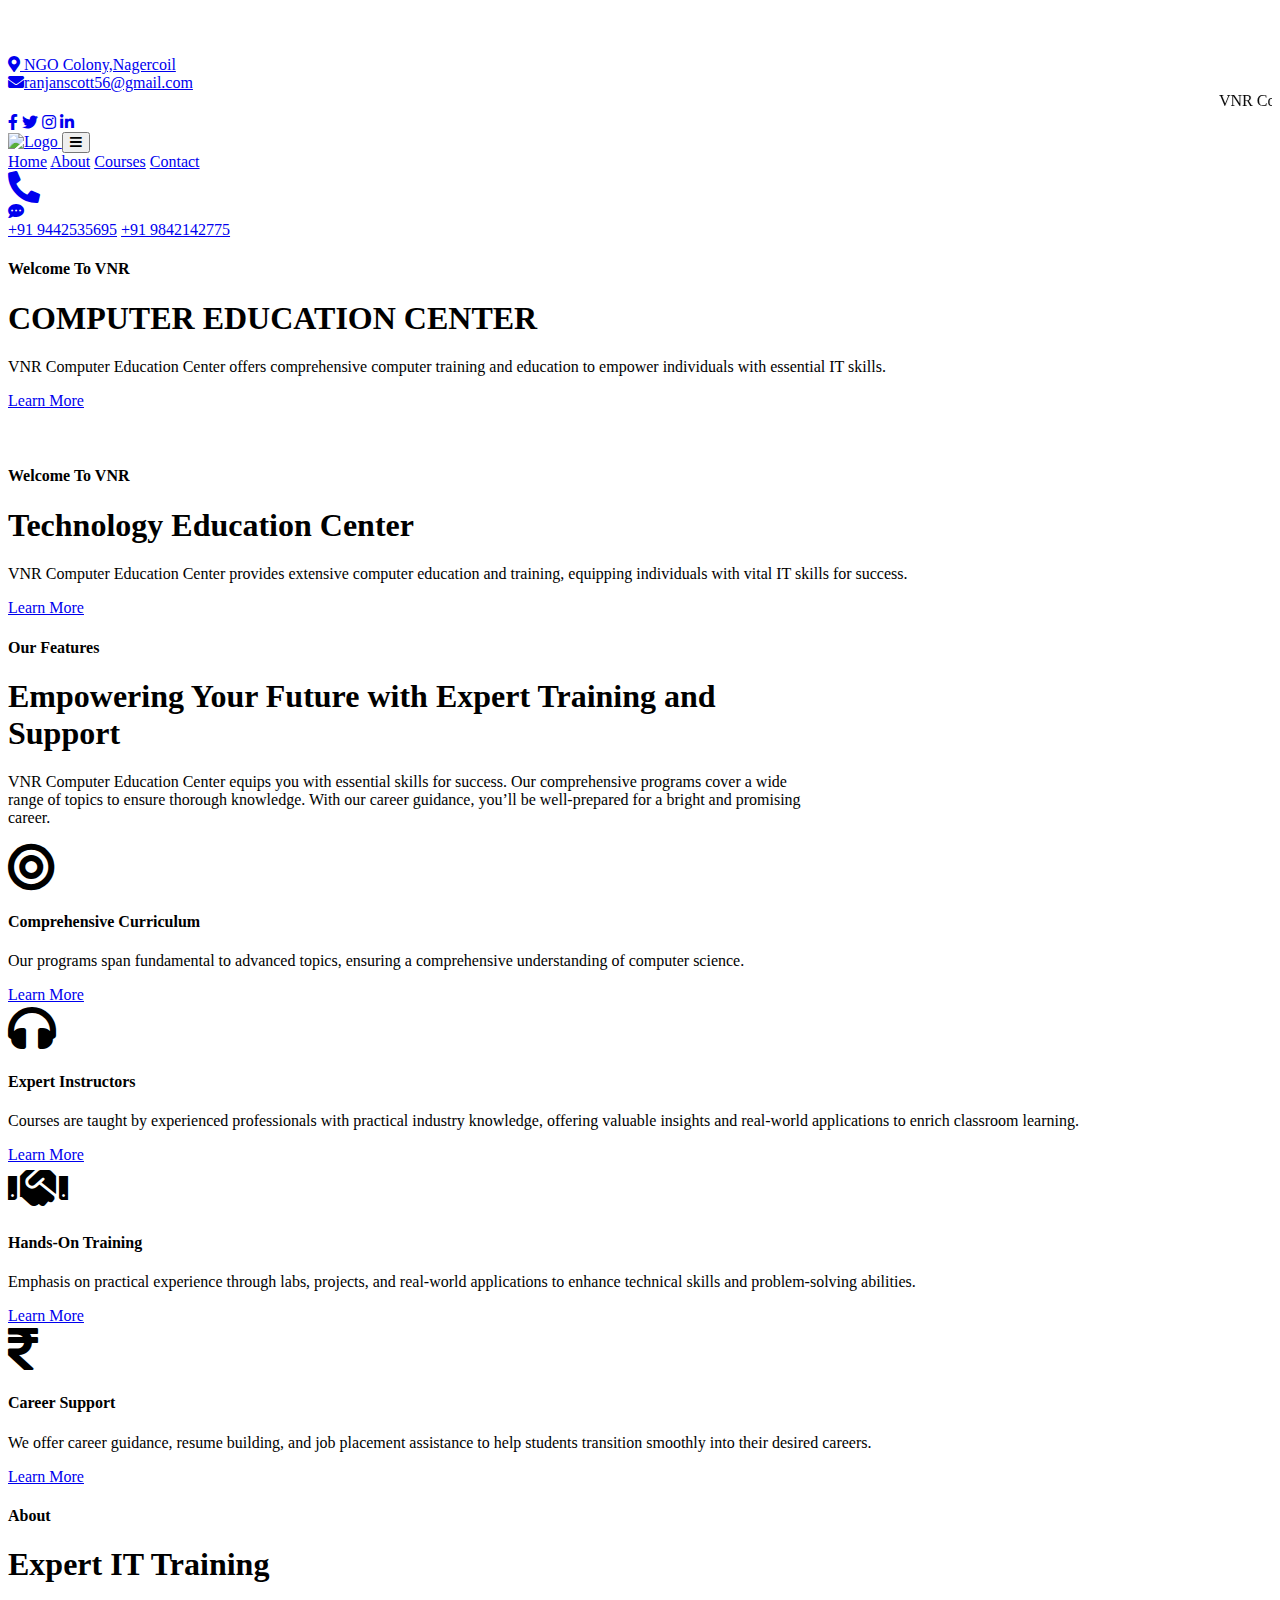
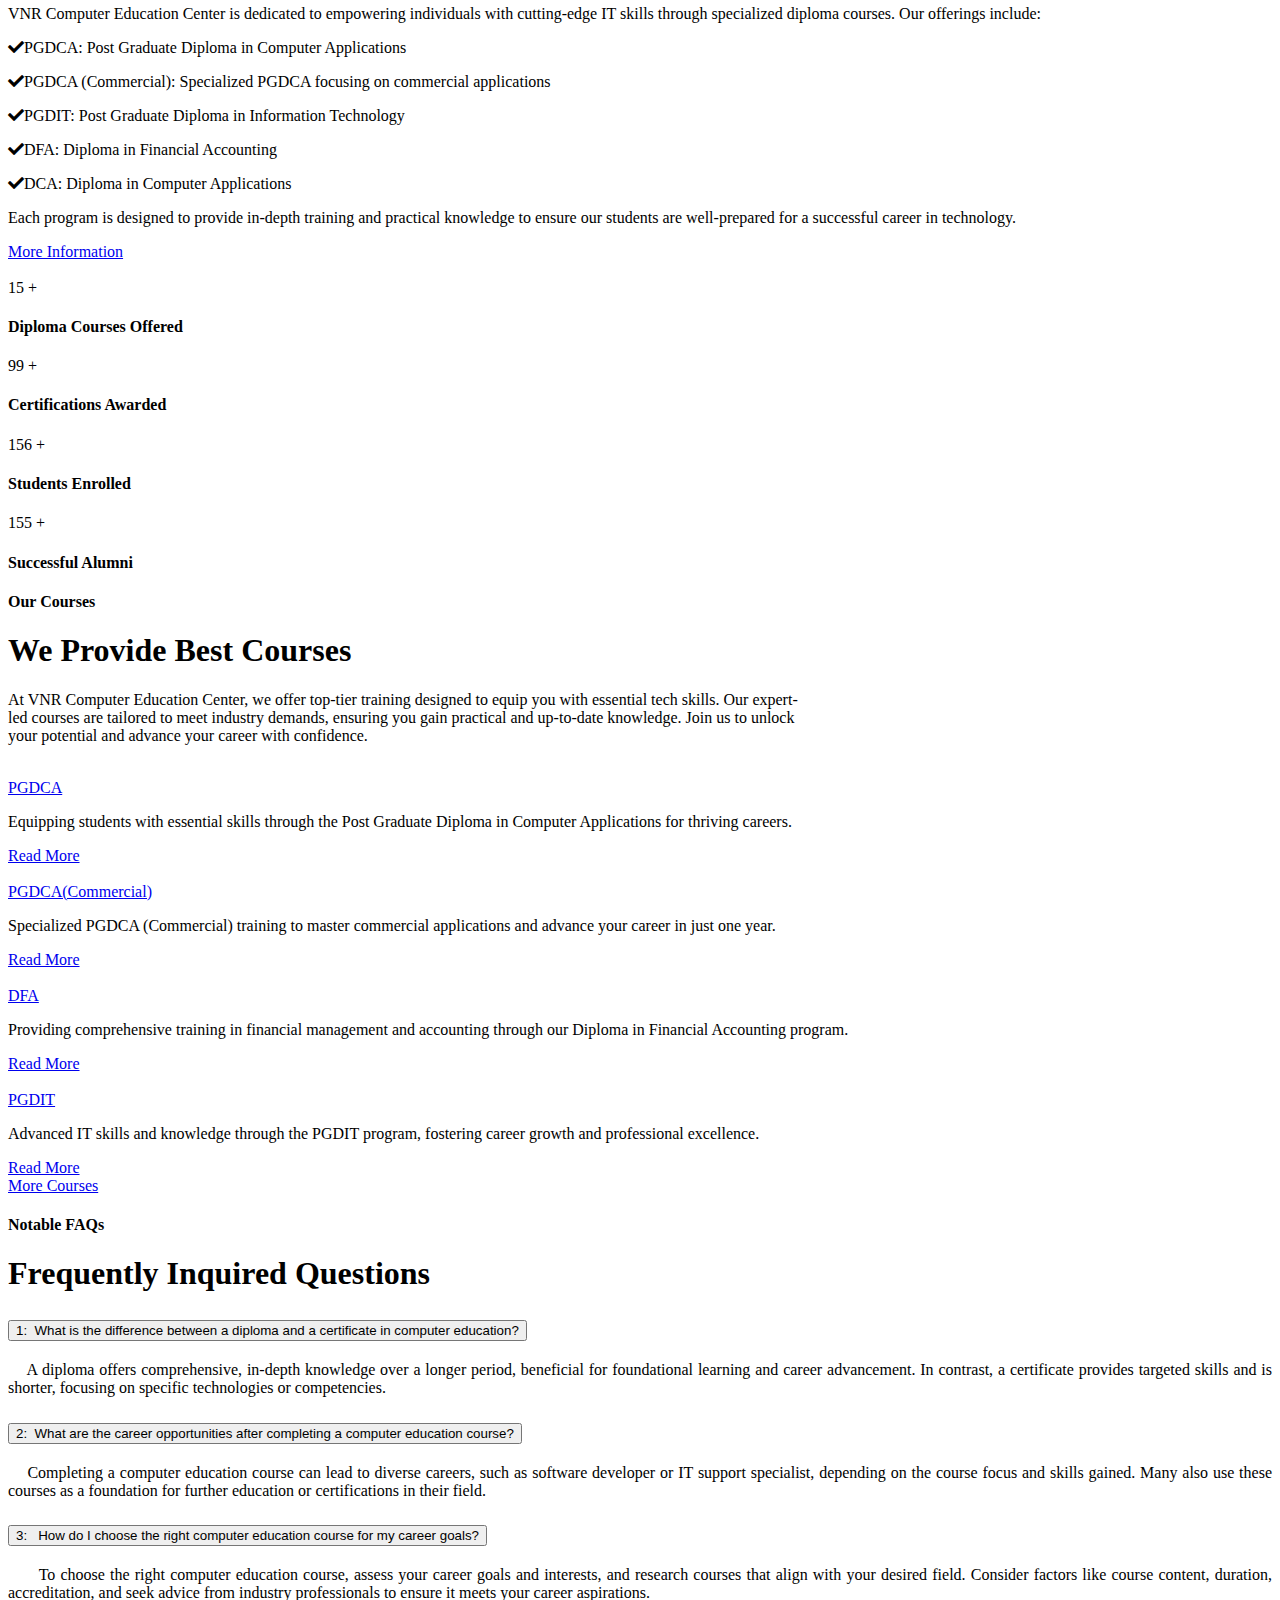
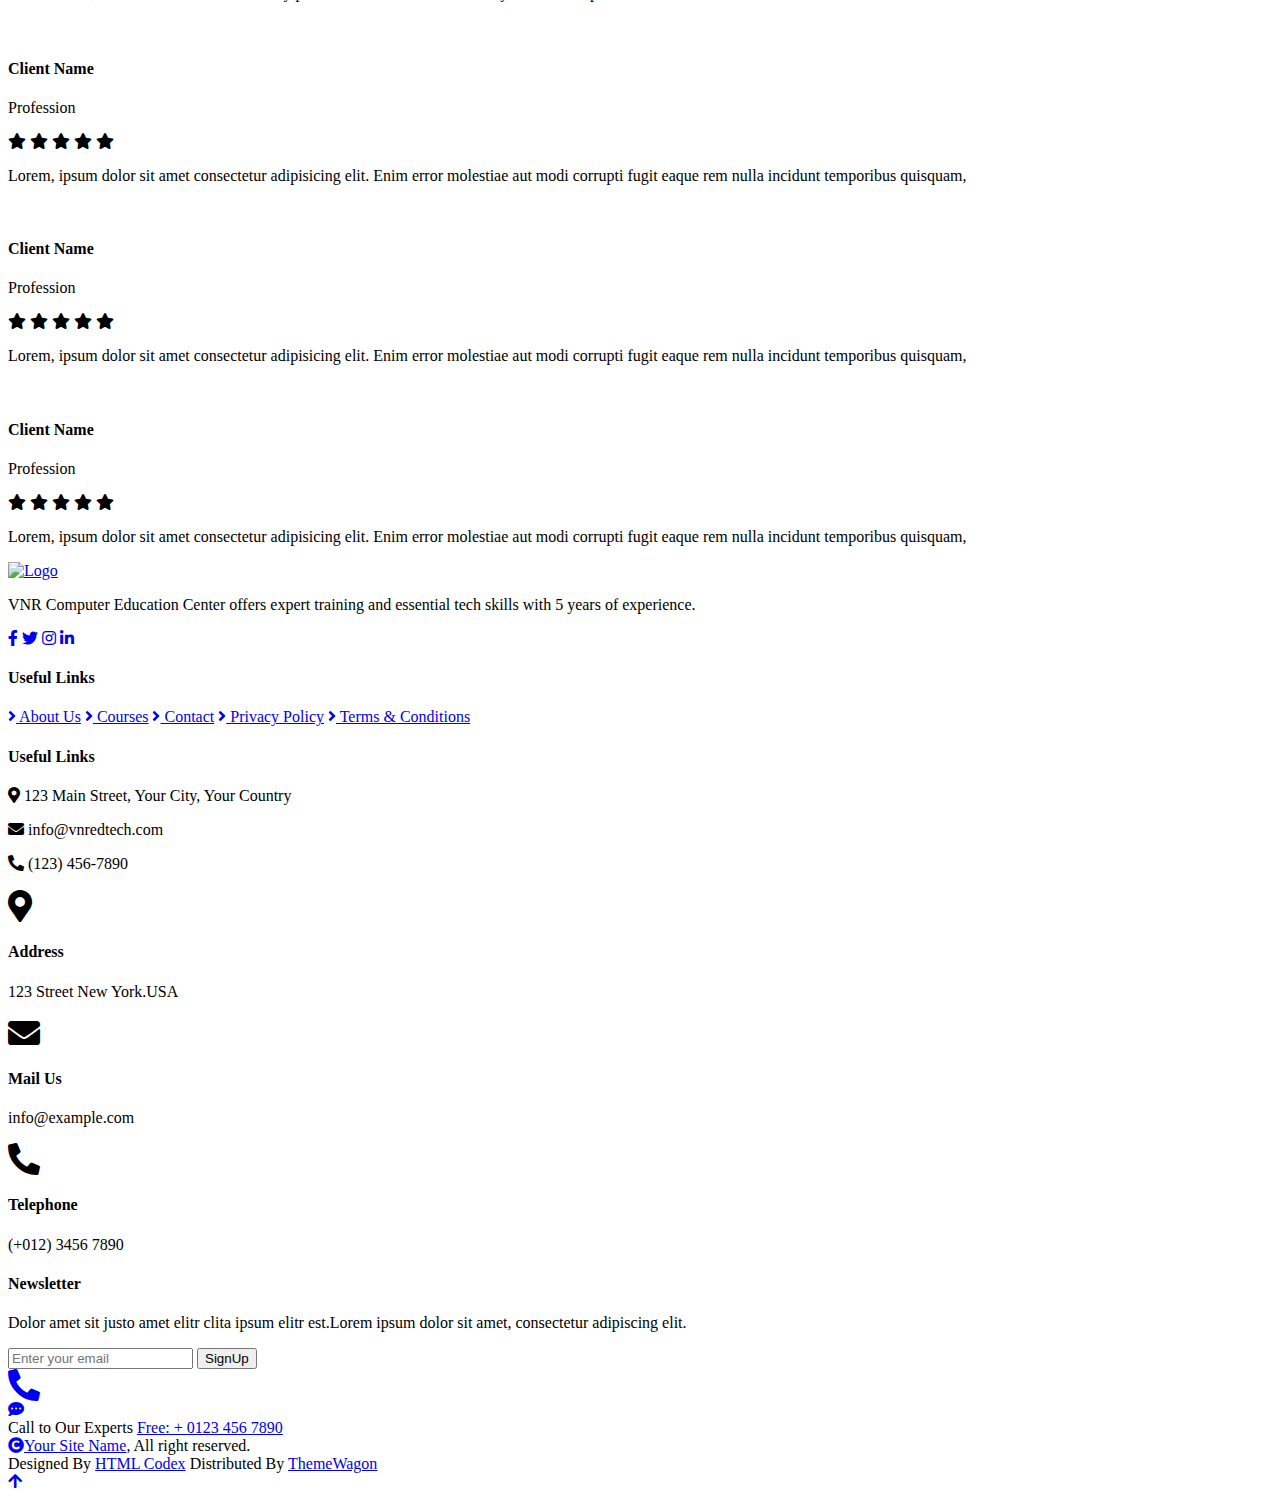
==== index.html @ 48ba3916 "Add files via upload" ====
<!DOCTYPE html>
<html lang="en">

    <head>
        <meta charset="utf-8">
        <title>VNR COMPUTER EDUCATION BITS INFORMATION TECNOLOGY</title>
        <meta content="width=device-width, initial-scale=1.0" name="viewport">
        <meta content="" name="keywords">
        <meta content="" name="description">

        <!-- Google Web Fonts -->
        <link rel="preconnect" href="https://fonts.googleapis.com">
        <link rel="preconnect" href="https://fonts.gstatic.com" crossorigin>
        <link href="https://fonts.googleapis.com/css2?family=DM+Sans:ital,opsz,wght@0,9..40,100..1000;1,9..40,100..1000&family=Inter:slnt,wght@-10..0,100..900&display=swap" rel="stylesheet">

        <!-- Icon Font Stylesheet -->
        <link rel="stylesheet" href="https://use.fontawesome.com/releases/v5.15.4/css/all.css"/>
        <link href="https://cdn.jsdelivr.net/npm/bootstrap-icons@1.4.1/font/bootstrap-icons.css" rel="stylesheet">
        <link rel="shortcut icon" type="image/ico" href="img/VNR.png" /> 
        <!-- Libraries Stylesheet -->
        <link rel="stylesheet" href="lib/animate/animate.min.css"/>
        <link href="lib/lightbox/css/lightbox.min.css" rel="stylesheet">
        <link href="lib/owlcarousel/assets/owl.carousel.min.css" rel="stylesheet">

    
        <!-- Customized Bootstrap Stylesheet -->
        <link href="css/bootstrap.min.css" rel="stylesheet">

        <!-- Template Stylesheet -->
        <link href="css/style.css" rel="stylesheet">
    </head>

    <body>

        <!-- Spinner Start -->
        <div id="spinner" class="show bg-white position-fixed translate-middle w-100 vh-100 top-50 start-50 d-flex align-items-center justify-content-center">
            <div class="spinner-border text-primary" style="width: 3rem; height: 3rem;" role="status">
                <span class="sr-only">Loading...</span>
            </div>
        </div>
        <!-- Spinner End -->

        <!-- Topbar Start -->
        <div class="container-fluid topbar px-0 px-lg-4 bg-light py-2 d-none d-lg-block">
            <div class="container">
                <div class="row gx-0 align-items-center">
                    <div class="col-lg-4 text-center text-lg-start mb-lg-0">
                        <div class="d-flex flex-wrap">
                            <div class="border-end border-primary pe-3">
                                <a href="#" class="text-muted small"><i class="fas fa-map-marker-alt text-primary me-2"></i> NGO Colony,Nagercoil</a>
                            </div>
                            <div class="ps-3">
                                <a href="mailto:example@gmail.com" class="text-muted small"><i class="fas fa-envelope text-primary me-2"></i>ranjanscott56@gmail.com</a>
                            </div>
                        </div>
                    </div>
                    <div class="col-lg-5 text-center text-lg-start mb-lg-0">
                        <marquee behavior="scroll" direction="left">
                            <div class="d-flex flex-wrap justify-content-center justify-content-lg-start">
                                <div class="scroll-container">
                                    <div class="scroll-text">
                                        VNR Computer Education Bits Information Technology Recognized by the Government of India Franchises
                                    </div>
                                </div>
                            
                            </div>
                        </marquee>
                    </div>
                    <div class="col-lg-3 text-center text-lg-end">
                        <div class="d-flex justify-content-center justify-content-lg-end">
                            <div class="d-flex social-icons border-primary ps-3">
                                <a class="btn p-0 me-3" href="https://www.facebook.com/vnr.computer.education.center?_rdr"><i class="fab fa-facebook-f"></i></a>
                                <a class="btn p-0 me-3" href="#"><i class="fab fa-twitter"></i></a>
                                <a class="btn p-0 me-3" href="#"><i class="fab fa-instagram"></i></a>
                                <a class="btn p-0" href="#"><i class="fab fa-linkedin-in"></i></a>
                            </div>
                        </div>
                    </div>
                </div>
            </div>
        </div>
        <!-- Topbar End -->

        <!-- Navbar & Hero Start -->
        <div class="container-fluid nav-bar px-0 px-lg-4 py-lg-0">
            <div class="container">
                <nav class="navbar navbar-expand-lg navbar-light"> 
                    <a href="#" class="navbar-brand p-0" >
                        <!-- <h1 class="text-primary mb-0"><i class="fab fa-slack me-2"></i> LifeSure</h1> -->
                         <img src="img/VNR.png" alt="Logo"> 
                    </a>
                    <button class="navbar-toggler" type="button" data-bs-toggle="collapse" data-bs-target="#navbarCollapse">
                        <span class="fa fa-bars"></span>
                    </button>
                    <div class="collapse navbar-collapse" id="navbarCollapse">
                        <div class="navbar-nav mx-0 mx-lg-auto">
                            <a href="index.html" class="nav-item nav-link active">Home</a>
                            <a href="about.html" class="nav-item nav-link">About</a>
                            <a href="service.html" class="nav-item nav-link">Courses</a>
                            <a href="contact.html" class="nav-item nav-link">Contact</a>
                        </div>
                    </div>
                    
                    <div class="d-none d-xl-flex flex-shrink-0 ps-4">
                        <a href="#" class="btn btn-light btn-lg-square rounded-circle position-relative wow tada" data-wow-delay=".9s">
                            <i class="fa fa-phone-alt fa-2x"></i>
                            <div class="position-absolute" style="top: 7px; right: 12px;">
                                <span><i class="fa fa-comment-dots text-secondary"></i></span>
                            </div>
                        </a>
                        <div class="d-flex flex-column ms-4">
                            <!-- <span>Call to Our Experts</span> -->
                            <a href="tel:+ 0123 456 7890"><span class="text-dark"> +91 9442535695</span></a>
                            <a href="tel:+ 0123 456 7890"><span class="text-dark"> +91 9842142775</span></a>
                        </div>
                    </div>
                </nav>
            </div>
        </div>
        <!-- Navbar & Hero End -->

        <!-- Modal Search Start -->
        <!-- <div class="modal fade" id="searchModal" tabindex="-1" aria-labelledby="exampleModalLabel" aria-hidden="true">
            <div class="modal-dialog modal-fullscreen">
                <div class="modal-content rounded-0">
                    <div class="modal-header">
                        <h5 class="modal-title" id="exampleModalLabel">Search by keyword</h5>
                        <button type="button" class="btn-close" data-bs-dismiss="modal" aria-label="Close"></button>
                    </div>
                    <div class="modal-body d-flex align-items-center bg-primary">
                        <div class="input-group w-75 mx-auto d-flex">
                            <input type="search" class="form-control p-3" placeholder="keywords" aria-describedby="search-icon-1">
                            <span id="search-icon-1" class="btn bg-light border nput-group-text p-3"><i class="fa fa-search"></i></span>
                        </div>
                    </div>
                </div>
            </div>
        </div> -->
        <!-- Modal Search End -->


        <!-- Carousel Start -->
        <div class="header-carousel owl-carousel">
            <div class="header-carousel-item bg-primary">
                <div class="carousel-caption">
                    <div class="container">
                        <div class="row g-4 align-items-center">
                            <div class="col-lg-7 animated fadeInLeft">
                                <div class="text-sm-center text-md-start">
                                    <h4 class="text-white text-uppercase fw-bold mb-4">Welcome To VNR </h4>
                                    <h1 class="display-1 text-white mb-4">COMPUTER EDUCATION CENTER</h1>
                                    <p class="mb-5 fs-5">VNR Computer Education Center offers comprehensive computer training and education to empower individuals with essential IT skills. 
                                    </p>
                                    <div class="d-flex justify-content-center justify-content-md-start flex-shrink-0 mb-4">
                                        <!-- <a class="btn btn-light rounded-pill py-3 px-4 px-md-5 me-2" href="#"><i class="fas fa-play-circle me-2"></i> Watch Video</a> -->
                                        <a class="btn btn-dark rounded-pill py-3 px-4 px-md-5 ms-2" href="#">Learn More</a>
                                    </div>
                                </div>
                            </div>
                            <div class="col-lg-5 animated fadeInRight">
                                <div class="calrousel-img" style="object-fit: cover;">
                                    <img src="img/about4.png" class="img-fluid w-100" alt="">
                                </div>
                            </div>
                        </div>
                    </div>
                </div>
            </div>
            <div class="header-carousel-item bg-primary">
                <div class="carousel-caption">
                    <div class="container">
                        <div class="row gy-4 gy-lg-0 gx-0 gx-lg-5 align-items-center">
                            <div class="col-lg-5 animated fadeInLeft">
                                <div class="calrousel-img">
                                    <img src="img/home2.png" class="img-fluid w-100" alt="">
                                </div>
                            </div>
                            <div class="col-lg-7 animated fadeInRight">
                                <div class="text-sm-center text-md-end">
                                    <h4 class="text-white text-uppercase fw-bold mb-4">Welcome To VNR</h4>
                                    <h1 class="display-1 text-white mb-4">Technology Education Center</h1>
                                    <p class="mb-5 fs-5">VNR Computer Education Center provides extensive computer education and training, equipping individuals with vital IT skills for success.
                                    </p>
                                    <div class="d-flex justify-content-center justify-content-md-end flex-shrink-0 mb-4">
                                        <a class="btn btn-dark rounded-pill py-3 px-4 px-md-5 ms-2" href="#">Learn More</a>
                                    </div>
                                </div>
                            </div>
                        </div>
                    </div>
                </div>
            </div>
        </div>
        <!-- Carousel End -->

        <!-- Feature Start -->
        <div class="container-fluid feature bg-light py-5">
            <div class="container py-5">
                <div class="text-center mx-auto pb-5 wow fadeInUp" data-wow-delay="0.2s" style="max-width: 800px;">
                    <h4 class="text-primary">Our Features</h4>
                    <h1 class="display-4 mb-4">Empowering Your Future with Expert Training and Support</h1>
                    <p class="mb-0"> VNR Computer Education Center equips you with essential skills for success. Our comprehensive programs cover a wide range of topics to ensure thorough knowledge. With our career guidance, you’ll be well-prepared for a bright and promising career.
                    </p>
                </div>
                <div class="row g-4">
                    <div class="col-md-6 col-lg-6 col-xl-3 wow fadeInUp" data-wow-delay="0.2s">
                        <div class="feature-item p-4 pt-0">
                            <div class="feature-icon p-4 mb-4">
                                <i class="fa fa-bullseye fa-3x"></i>
                            </div>
                            <h4 class="mb-4">Comprehensive Curriculum</h4>
                            <p class="mb-4" style=" text-align: justify;">Our programs span fundamental to advanced topics, ensuring a comprehensive understanding of computer science.
                            </p>
                            <a class="btn btn-primary rounded-pill py-2 px-4" href="#">Learn More</a>
                        </div>
                    </div>
                    <div class="col-md-6 col-lg-6 col-xl-3 wow fadeInUp" data-wow-delay="0.4s">
                        <div class="feature-item p-4 pt-0">
                            <div class="feature-icon p-4 mb-4">
                                <i class="fa fa-headphones fa-3x"></i>
                            </div>
                            <h4 class="mb-4">Expert Instructors</h4>
                            <p class="mb-4" style=" text-align: justify;">Courses are taught by experienced professionals with practical industry knowledge, offering valuable insights and real-world applications to enrich classroom learning.
                            </p>
                            <a class="btn btn-primary rounded-pill py-2 px-4" href="#">Learn More</a>
                        </div>
                    </div>
                    <div class="col-md-6 col-lg-6 col-xl-3 wow fadeInUp" data-wow-delay="0.6s">
                        <div class="feature-item p-4 pt-0">
                            <div class="feature-icon p-4 mb-4">
                                <i class="fa fa-handshake fa-3x"></i>
                            </div>
                            <h4 class="mb-4">Hands-On Training</h4>
                            <p class="mb-4" style=" text-align: justify;"> Emphasis on practical experience through labs, projects, and real-world applications to enhance technical skills and problem-solving abilities.
                            </p>
                            <a class="btn btn-primary rounded-pill py-2 px-4" href="#">Learn More</a>
                        </div>
                    </div>
                    <div class="col-md-6 col-lg-6 col-xl-3 wow fadeInUp" data-wow-delay="0.8s">
                        <div class="feature-item p-4 pt-0">
                            <div class="feature-icon p-4 mb-4">
                                <i class="fa fa-rupee-sign fa-3x"></i>
                            </div>
                            <h4 class="mb-4">Career Support</h4>
                            <p class="mb-4" style=" text-align: justify;">We offer career guidance, resume building, and job placement assistance to help students transition smoothly into their desired careers.
                            </p>
                            <a class="btn btn-primary rounded-pill py-2 px-4" href="#">Learn More</a>
                        </div>
                    </div>
                </div>
            </div>
        </div>
        <!-- Feature End -->

        <!-- About Start -->
        <div class="container-fluid bg-light about pb-5">
            <div class="container pb-5">
                <div class="row g-5">
                    <div class="col-xl-6 wow fadeInLeft" data-wow-delay="0.2s">
                        <div class="about-item-content bg-white rounded p-5 h-100">
                            <h4 class="text-primary">About </h4>
                            <h1 class="display-4 mb-3">Expert IT Training</h1>
                            <p>VNR Computer Education Center is dedicated to empowering individuals with cutting-edge IT skills through specialized diploma courses. Our offerings include:
                            </p>
                        
                            <p class="text-dark"><i class="fa fa-check text-primary me-3"></i>PGDCA: Post Graduate Diploma in Computer Applications</p>
                            <p class="text-dark"><i class="fa fa-check text-primary me-3"></i>PGDCA (Commercial): Specialized PGDCA focusing on commercial applications</p>
                            <p class="text-dark mb-4"><i class="fa fa-check text-primary me-3"></i>PGDIT: Post Graduate Diploma in Information Technology</p>
                            <p class="text-dark"><i class="fa fa-check text-primary me-3"></i>DFA: Diploma in Financial Accounting</p>
                             <p class="text-dark"><i class="fa fa-check text-primary me-3"></i>DCA: Diploma in Computer Applications</p>
                             <p>Each program is designed to provide in-depth training and practical knowledge to ensure our students are well-prepared for a successful career in technology.</p>
                             <a class="btn btn-primary rounded-pill py-3 px-5" href="about.html">More Information</a>
                        </div>
                    </div>
                    <div class="col-xl-6 wow fadeInRight" data-wow-delay="0.2s">
                        <div class="bg-white rounded p-5 h-100">
                            <div class="row g-4 justify-content-center">
                                <div class="col-12">
                                    <div class="rounded bg-light">
                                        <img src="img/about.jpg" class="img-fluid rounded w-100" alt="">
                                    </div>
                                </div>
                                <div class="col-sm-6">
                                    <div class="counter-item bg-light rounded p-3 h-100">
                                        <div class="counter-counting">
                                            <span class="text-primary fs-2 fw-bold" data-toggle="counter-up">15</span>
                                            <span class="h1 fw-bold text-primary">+</span>
                                        </div>
                                        <h4 class="mb-0 text-dark">Diploma Courses Offered</h4>
                                    </div>
                                </div>
                                <div class="col-sm-6">
                                    <div class="counter-item bg-light rounded p-3 h-100">
                                        <div class="counter-counting">
                                            <span class="text-primary fs-2 fw-bold" data-toggle="counter-up">99</span>
                                            <span class="h1 fw-bold text-primary">+</span>
                                        </div>
                                        <h4 class="mb-0 text-dark">Certifications Awarded</h4>
                                    </div>
                                </div>
                                <div class="col-sm-6">
                                    <div class="counter-item bg-light rounded p-3 h-100">
                                        <div class="counter-counting">
                                            <span class="text-primary fs-2 fw-bold" data-toggle="counter-up">156</span>
                                            <span class="h1 fw-bold text-primary">+</span>
                                        </div>
                                        <h4 class="mb-0 text-dark">Students Enrolled</h4>
                                    </div>
                                </div>
                                <div class="col-sm-6">
                                    <div class="counter-item bg-light rounded p-3 h-100">
                                        <div class="counter-counting">
                                            <span class="text-primary fs-2 fw-bold" data-toggle="counter-up">155</span>
                                            <span class="h1 fw-bold text-primary">+</span>
                                        </div>
                                        <h4 class="mb-0 text-dark">Successful Alumni</h4>
                                    </div>
                                </div>
                            </div>
                        </div>
                    </div>
                </div>
            </div>
        </div>
        <!-- About End -->

        <!-- Service Start -->
        <div class="container-fluid service py-5">
            <div class="container py-5">
                <div class="text-center mx-auto pb-5 wow fadeInUp" data-wow-delay="0.2s" style="max-width: 800px;">
                    <h4 class="text-primary">Our Courses</h4>
                    <h1 class="display-4 mb-4">We Provide Best Courses</h1>
                    <p class="mb-0">At VNR Computer Education Center, we offer top-tier training designed to equip you with essential tech skills. Our expert-led courses are tailored to meet industry demands, ensuring you gain practical and up-to-date knowledge. Join us to unlock your potential and advance your career with confidence.
                    </p>
                </div>
                <div class="row g-4 justify-content-center">
                    <div class="col-md-6 col-lg-6 col-xl-3 wow fadeInUp" data-wow-delay="0.2s">
                        <div class="service-item">
                            <div class="service-img">
                                <img src="img/blog1.png" class="img-fluid rounded-top w-100" alt="">
                                <!-- <div class="service-icon p-3">
                                    <i class="fa fa-users fa-2x"></i>
                                </div> -->
                            </div>
                            <div class="service-content p-4">
                                <div class="service-content-inner">
                                    <a href="#" class="d-inline-block h4 mb-4">PGDCA</a>
                                    <p class="mb-4">
                                        Equipping students with essential skills through the Post Graduate Diploma in Computer Applications for thriving careers.</p>
                                    <a class="btn btn-primary rounded-pill py-2 px-4" href="service.html">Read More</a>
                                </div>
                            </div>
                        </div>
                    </div>
                    <div class="col-md-6 col-lg-6 col-xl-3 wow fadeInUp" data-wow-delay="0.4s">
                        <div class="service-item">
                            <div class="service-img">
                                <img src="img/blog2.png" class="img-fluid rounded-top w-100" alt="">
                                <!-- <div class="service-icon p-3">
                                    <i class="fa fa-hospital fa-2x"></i>
                                </div> -->
                            </div>
                            <div class="service-content p-4">
                                <div class="service-content-inner">
                                    <a href="#" class="d-inline-block h4 mb-4">PGDCA(Commercial)</a>
                                    <p class="mb-4">Specialized PGDCA (Commercial) training to master commercial applications and advance your career in just one year.</p>
                                    <a class="btn btn-primary rounded-pill py-2 px-4" href="service.html">Read More</a>
                                </div>
                            </div>
                        </div>
                    </div>
                    <div class="col-md-6 col-lg-6 col-xl-3 wow fadeInUp" data-wow-delay="0.6s">
                        <div class="service-item">
                            <div class="service-img">
                                <img src="img/blog5.png" class="img-fluid rounded-top w-100" alt="">
                                <!-- <div class="service-icon p-3">
                                   
                                    <i class="fa fa-certificate fa-2x"></i>
                                </div> -->
                            </div>
                            <div class="service-content p-4">
                                <div class="service-content-inner">
                                    <a href="#" class="d-inline-block h4 mb-4">DFA</a>
                                    <p class="mb-4">Providing comprehensive training in financial management and accounting through our Diploma in Financial Accounting  program.</p>
                                    <a class="btn btn-primary rounded-pill py-2 px-4" href="service.html">Read More</a>
                                </div>
                            </div>
                        </div>
                    </div>
                    <div class="col-md-6 col-lg-6 col-xl-3 wow fadeInUp" data-wow-delay="0.8s">
                        <div class="service-item">
                            <div class="service-img">
                                <img src="img/blog4.png" class="img-fluid rounded-top w-100" alt="">
                                <!-- <div class="service-icon p-3">
                                    <i class="fa fa-home fa-2x"></i>
                                </div> -->
                            </div>
                            <div class="service-content p-4">
                                <div class="service-content-inner">
                                    <a href="#" class="d-inline-block h4 mb-4">PGDIT</a>
                                    <p class="mb-4">Advanced IT skills and knowledge through the PGDIT program, fostering career growth and professional excellence.</p>
                                    <a class="btn btn-primary rounded-pill py-2 px-4" href="#">Read More</a>
                                </div>
                            </div>
                        </div>
                    </div>
                    <div class="col-12 text-center wow fadeInUp" data-wow-delay="0.2s">
                        <a class="btn btn-primary rounded-pill py-3 px-5" href="service.html">More Courses</a>
                    </div>
                </div>
            </div>
        </div>
        <!-- Service End -->

        <!-- FAQs Start -->
        <div class="container-fluid faq-section bg-light py-5">
            <div class="container py-5">
                <div class="row g-5 align-items-center">
                    <div class="col-xl-6 wow fadeInLeft" data-wow-delay="0.2s">
                        <div class="h-100">
                            <div class="mb-5">
                                <h4 class="text-primary">Notable FAQs</h4>
                                <h1 class="display-4 mb-0">Frequently Inquired Questions</h1>
                            </div>
                            <div class="accordion" id="accordionExample">
                                <div class="accordion-item">
                                    <h2 class="accordion-header" id="headingOne">
                                        <button class="accordion-button border-0" type="button" data-bs-toggle="collapse" data-bs-target="#collapseOne" aria-expanded="true" aria-controls="collapseOne">
                                            1:&nbsp;  What is the difference between a diploma and a certificate in computer education?
                                        </button>
                                    </h2>
                                    <div id="collapseOne" class="accordion-collapse collapse show active" aria-labelledby="headingOne" data-bs-parent="#accordionExample">
                                        <div class="accordion-body rounded" style=" text-align: justify">
                                            &nbsp;&nbsp;&nbsp;
                                            A diploma offers comprehensive, in-depth knowledge over a longer period, beneficial for foundational learning and career advancement. In contrast, a certificate provides targeted skills and is shorter, focusing on specific technologies or competencies.
                                        </div>
                                    </div>
                                </div>
                                <div class="accordion-item">
                                    <h2 class="accordion-header" id="headingTwo">
                                        <button class="accordion-button collapsed" type="button" data-bs-toggle="collapse" data-bs-target="#collapseTwo" aria-expanded="false" aria-controls="collapseTwo">
                                            2: &nbsp;What are the career opportunities after completing a computer education course?
                                        </button>
                                    </h2>
                                    <div id="collapseTwo" class="accordion-collapse collapse" aria-labelledby="headingTwo" data-bs-parent="#accordionExample">
                                        <div class="accordion-body" style=" text-align: justify">
                                            &nbsp;&nbsp;&nbsp; Completing a computer education course can lead to diverse careers, such as software developer or IT support specialist, depending on the course focus and skills gained. Many also use these courses as a foundation for further education or certifications in their field.
                                        </div>
                                    </div>
                                </div>
                                <div class="accordion-item">
                                    <h2 class="accordion-header" id="headingThree">
                                        <button class="accordion-button collapsed" type="button" data-bs-toggle="collapse" data-bs-target="#collapseThree" aria-expanded="false" aria-controls="collapseThree">
                                            3:  &nbsp;  How do I choose the right computer education course for my career goals?
                                        </button>
                                    </h2>
                                    <div id="collapseThree" class="accordion-collapse collapse" aria-labelledby="headingThree" data-bs-parent="#accordionExample">
                                        <div class="accordion-body" style=" text-align: justify">
                                        &nbsp;   &nbsp;   &nbsp; 
                                            To choose the right computer education course, assess your career goals and interests, and research courses that align with your desired field. Consider factors like course content, duration, accreditation, and seek advice from industry professionals to ensure it meets your career aspirations.
                                        </div>
                                    </div>
                                </div>
                            </div>
                        </div>
                    </div>
                    <div class="col-xl-6 wow fadeInRight" data-wow-delay="0.4s">
                        <img src="img/faq.png" class="img-fluid w-100" alt="">
                    </div>
                </div>
            </div>
        </div>
        <!-- FAQs End -->

        <!-- Blog Start -->
        <!-- <div class="container-fluid blog py-5">
            <div class="container py-5">
                <div class="text-center mx-auto pb-5 wow fadeInUp" data-wow-delay="0.2s" style="max-width: 800px;">
                    <h4 class="text-primary">From Blog</h4>
                    <h1 class="display-4 mb-4">News And Updates</h1>
                    <p class="mb-0">Lorem ipsum dolor, sit amet consectetur adipisicing elit. Tenetur adipisci facilis cupiditate recusandae aperiam temporibus corporis itaque quis facere, numquam, ad culpa deserunt sint dolorem autem obcaecati, ipsam mollitia hic.
                    </p>
                </div>
                <div class="row g-4 justify-content-center">
                    <div class="col-lg-6 col-xl-4 wow fadeInUp" data-wow-delay="0.2s">
                        <div class="blog-item">
                            <div class="blog-img">
                                <img src="img/blog-1.png" class="img-fluid rounded-top w-100" alt="">
                                <div class="blog-categiry py-2 px-4">
                                    <span>Business</span>
                                </div>
                            </div>
                            <div class="blog-content p-4">
                                <div class="blog-comment d-flex justify-content-between mb-3">
                                    <div class="small"><span class="fa fa-user text-primary"></span> Martin.C</div>
                                    <div class="small"><span class="fa fa-calendar text-primary"></span> 30 Dec 2025</div>
                                    <div class="small"><span class="fa fa-comment-alt text-primary"></span> 6 Comments</div>
                                </div>
                                <a href="#" class="h4 d-inline-block mb-3">Which allows you to pay down insurance bills</a>
                                <p class="mb-3">Lorem, ipsum dolor sit amet consectetur adipisicing elit. Eius libero soluta impedit eligendi? Quibusdam, laudantium.</p>
                                <a href="#" class="btn p-0">Read More  <i class="fa fa-arrow-right"></i></a>
                            </div>
                        </div>
                    </div>
                    <div class="col-lg-6 col-xl-4 wow fadeInUp" data-wow-delay="0.4s">
                        <div class="blog-item">
                            <div class="blog-img">
                                <img src="img/blog-2.png" class="img-fluid rounded-top w-100" alt="">
                                <div class="blog-categiry py-2 px-4">
                                    <span>Business</span>
                                </div>
                            </div>
                            <div class="blog-content p-4">
                                <div class="blog-comment d-flex justify-content-between mb-3">
                                    <div class="small"><span class="fa fa-user text-primary"></span> Martin.C</div>
                                    <div class="small"><span class="fa fa-calendar text-primary"></span> 30 Dec 2025</div>
                                    <div class="small"><span class="fa fa-comment-alt text-primary"></span> 6 Comments</div>
                                </div>
                                <a href="#" class="h4 d-inline-block mb-3">Leverage agile frameworks to provide</a>
                                <p class="mb-3">Lorem, ipsum dolor sit amet consectetur adipisicing elit. Eius libero soluta impedit eligendi? Quibusdam, laudantium.</p>
                                <a href="#" class="btn p-0">Read More  <i class="fa fa-arrow-right"></i></a>
                            </div>
                        </div>
                    </div>
                    <div class="col-lg-6 col-xl-4 wow fadeInUp" data-wow-delay="0.6s">
                        <div class="blog-item">
                            <div class="blog-img">
                                <img src="img/blog-3.png" class="img-fluid rounded-top w-100" alt="">
                                <div class="blog-categiry py-2 px-4">
                                    <span>Business</span>
                                </div>
                            </div>
                            <div class="blog-content p-4">
                                <div class="blog-comment d-flex justify-content-between mb-3">
                                    <div class="small"><span class="fa fa-user text-primary"></span> Martin.C</div>
                                    <div class="small"><span class="fa fa-calendar text-primary"></span> 30 Dec 2025</div>
                                    <div class="small"><span class="fa fa-comment-alt text-primary"></span> 6 Comments</div>
                                </div>
                                <a href="#" class="h4 d-inline-block mb-3">Leverage agile frameworks to provide</a>
                                <p class="mb-3">Lorem, ipsum dolor sit amet consectetur adipisicing elit. Eius libero soluta impedit eligendi? Quibusdam, laudantium.</p>
                                <a href="#" class="btn p-0">Read More  <i class="fa fa-arrow-right"></i></a>
                            </div>
                        </div>
                    </div>
                </div>
            </div>
        </div> -->
        <!-- Blog End -->

        <!-- Team Start -->
        <!-- <div class="container-fluid team pb-5">
            <div class="container pb-5">
                <div class="text-center mx-auto pb-5 wow fadeInUp" data-wow-delay="0.2s" style="max-width: 800px;">
                    <h4 class="text-primary">Our Team</h4>
                    <h1 class="display-4 mb-4">Meet Our Expert Team Members</h1>
                    <p class="mb-0">Lorem ipsum dolor, sit amet consectetur adipisicing elit. Tenetur adipisci facilis cupiditate recusandae aperiam temporibus corporis itaque quis facere, numquam, ad culpa deserunt sint dolorem autem obcaecati, ipsam mollitia hic.
                    </p>
                </div>
                <div class="row g-4">
                    <div class="col-md-6 col-lg-6 col-xl-3 wow fadeInUp" data-wow-delay="0.2s">
                        <div class="team-item">
                            <div class="team-img">
                                <img src="img/team-1.jpg" class="img-fluid rounded-top w-100" alt="">
                                <div class="team-icon">
                                    <a class="btn btn-primary btn-sm-square rounded-pill mb-2" href=""><i class="fab fa-facebook-f"></i></a>
                                    <a class="btn btn-primary btn-sm-square rounded-pill mb-2" href=""><i class="fab fa-twitter"></i></a>
                                    <a class="btn btn-primary btn-sm-square rounded-pill mb-2" href=""><i class="fab fa-linkedin-in"></i></a>
                                    <a class="btn btn-primary btn-sm-square rounded-pill mb-0" href=""><i class="fab fa-instagram"></i></a>
                                </div>
                            </div>
                            <div class="team-title p-4">
                                <h4 class="mb-0">David James</h4>
                                <p class="mb-0">Profession</p>
                            </div>
                        </div>
                    </div>
                    <div class="col-md-6 col-lg-6 col-xl-3 wow fadeInUp" data-wow-delay="0.4s">
                        <div class="team-item">
                            <div class="team-img">
                                <img src="img/team-2.jpg" class="img-fluid rounded-top w-100" alt="">
                                <div class="team-icon">
                                    <a class="btn btn-primary btn-sm-square rounded-pill mb-2" href=""><i class="fab fa-facebook-f"></i></a>
                                    <a class="btn btn-primary btn-sm-square rounded-pill mb-2" href=""><i class="fab fa-twitter"></i></a>
                                    <a class="btn btn-primary btn-sm-square rounded-pill mb-2" href=""><i class="fab fa-linkedin-in"></i></a>
                                    <a class="btn btn-primary btn-sm-square rounded-pill mb-0" href=""><i class="fab fa-instagram"></i></a>
                                </div>
                            </div>
                            <div class="team-title p-4">
                                <h4 class="mb-0">David James</h4>
                                <p class="mb-0">Profession</p>
                            </div>
                        </div>
                    </div>
                    <div class="col-md-6 col-lg-6 col-xl-3 wow fadeInUp" data-wow-delay="0.6s">
                        <div class="team-item">
                            <div class="team-img">
                                <img src="img/team-3.jpg" class="img-fluid rounded-top w-100" alt="">
                                <div class="team-icon">
                                    <a class="btn btn-primary btn-sm-square rounded-pill mb-2" href=""><i class="fab fa-facebook-f"></i></a>
                                    <a class="btn btn-primary btn-sm-square rounded-pill mb-2" href=""><i class="fab fa-twitter"></i></a>
                                    <a class="btn btn-primary btn-sm-square rounded-pill mb-2" href=""><i class="fab fa-linkedin-in"></i></a>
                                    <a class="btn btn-primary btn-sm-square rounded-pill mb-0" href=""><i class="fab fa-instagram"></i></a>
                                </div>
                            </div>
                            <div class="team-title p-4">
                                <h4 class="mb-0">David James</h4>
                                <p class="mb-0">Profession</p>
                            </div>
                        </div>
                    </div>
                    <div class="col-md-6 col-lg-6 col-xl-3 wow fadeInUp" data-wow-delay="0.8s">
                        <div class="team-item">
                            <div class="team-img">
                                <img src="img/team-4.jpg" class="img-fluid rounded-top w-100" alt="">
                                <div class="team-icon">
                                    <a class="btn btn-primary btn-sm-square rounded-pill mb-2" href=""><i class="fab fa-facebook-f"></i></a>
                                    <a class="btn btn-primary btn-sm-square rounded-pill mb-2" href=""><i class="fab fa-twitter"></i></a>
                                    <a class="btn btn-primary btn-sm-square rounded-pill mb-2" href=""><i class="fab fa-linkedin-in"></i></a>
                                    <a class="btn btn-primary btn-sm-square rounded-pill mb-0" href=""><i class="fab fa-instagram"></i></a>
                                </div>
                            </div>
                            <div class="team-title p-4">
                                <h4 class="mb-0">David James</h4>
                                <p class="mb-0">Profession</p>
                            </div>
                        </div>
                    </div>
                </div>
            </div>
        </div> -->
        <!-- Team End -->

        <!-- Testimonial Start -->
        <div class="container-fluid testimonial pb-5">
            <div class="container pb-5">
                <div class="text-center mx-auto pb-5 wow fadeInUp" data-wow-delay="0.2s" style="max-width: 800px;">
                    <!-- <h4 class="text-primary">Testimonial</h4>
                    <h1 class="display-4 mb-4">What Our Customers Are Saying</h1>
                    <p class="mb-0">Lorem ipsum dolor, sit amet consectetur adipisicing elit. Tenetur adipisci facilis cupiditate recusandae aperiam temporibus corporis itaque quis facere, numquam, ad culpa deserunt sint dolorem autem obcaecati, ipsam mollitia hic.
                    </p> -->
                </div>
                <div class="owl-carousel testimonial-carousel wow fadeInUp" data-wow-delay="0.2s">
                    <div class="testimonial-item bg-light rounded">
                        <div class="row g-0">
                            <div class="col-4  col-lg-4 col-xl-3">
                                <div class="h-100">
                                    <img src="img/testimonial-1.jpg" class="img-fluid h-100 rounded" style="object-fit: cover;" alt="">
                                </div>
                            </div>
                            <div class="col-8 col-lg-8 col-xl-9">
                                <div class="d-flex flex-column my-auto text-start p-4">
                                    <h4 class="text-dark mb-0">Client Name</h4>
                                    <p class="mb-3">Profession</p>
                                    <div class="d-flex text-primary mb-3">
                                        <i class="fas fa-star"></i>
                                        <i class="fas fa-star"></i>
                                        <i class="fas fa-star"></i>
                                        <i class="fas fa-star"></i>
                                        <i class="fas fa-star"></i>
                                    </div>
                                    <p class="mb-0">Lorem, ipsum dolor sit amet consectetur adipisicing elit. Enim error molestiae aut modi corrupti fugit eaque rem nulla incidunt temporibus quisquam,
                                    </p>
                                </div>
                            </div>
                        </div>
                    </div>
                    <div class="testimonial-item bg-light rounded">
                        <div class="row g-0">
                            <div class="col-4  col-lg-4 col-xl-3">
                                <div class="h-100">
                                    <img src="img/testimonial-2.jpg" class="img-fluid h-100 rounded" style="object-fit: cover;" alt="">
                                </div>
                            </div>
                            <div class="col-8 col-lg-8 col-xl-9">
                                <div class="d-flex flex-column my-auto text-start p-4">
                                    <h4 class="text-dark mb-0">Client Name</h4>
                                    <p class="mb-3">Profession</p>
                                    <div class="d-flex text-primary mb-3">
                                        <i class="fas fa-star"></i>
                                        <i class="fas fa-star"></i>
                                        <i class="fas fa-star"></i>
                                        <i class="fas fa-star"></i>
                                        <i class="fas fa-star text-body"></i>
                                    </div>
                                    <p class="mb-0">Lorem, ipsum dolor sit amet consectetur adipisicing elit. Enim error molestiae aut modi corrupti fugit eaque rem nulla incidunt temporibus quisquam,
                                    </p>
                                </div>
                            </div>
                        </div>
                    </div>
                    <div class="testimonial-item bg-light rounded">
                        <div class="row g-0">
                            <div class="col-4  col-lg-4 col-xl-3">
                                <div class="h-100">
                                    <img src="img/testimonial-3.jpg" class="img-fluid h-100 rounded" style="object-fit: cover;" alt="">
                                </div>
                            </div>
                            <div class="col-8 col-lg-8 col-xl-9">
                                <div class="d-flex flex-column my-auto text-start p-4">
                                    <h4 class="text-dark mb-0">Client Name</h4>
                                    <p class="mb-3">Profession</p>
                                    <div class="d-flex text-primary mb-3">
                                        <i class="fas fa-star"></i>
                                        <i class="fas fa-star"></i>
                                        <i class="fas fa-star"></i>
                                        <i class="fas fa-star text-body"></i>
                                        <i class="fas fa-star text-body"></i>
                                    </div>
                                    <p class="mb-0">Lorem, ipsum dolor sit amet consectetur adipisicing elit. Enim error molestiae aut modi corrupti fugit eaque rem nulla incidunt temporibus quisquam,
                                    </p>
                                </div>
                            </div>
                        </div>
                    </div>
                </div>
            </div>
        </div>
        <!-- Testimonial End -->


        <!-- Footer Start -->
        <div class="container-fluid footer py-5 wow fadeIn" data-wow-delay="0.2s">
            <div class="container py-5">
                <div class="row g-5">
                    <div class="col-xl-9">
                        <div class="mb-5">
                            <div class="row g-4">
                                <div class="col-md-6 col-lg-6 col-xl-5">
                                    <div class="footer-item">
                                        <a href="index.html" class="p-0">
                                            <img src="img/VNR.png" alt="Logo">
                                            <!-- <img src="img/logo.png" alt="Logo"> -->
                                        </a>
                                        <p class="text-white mb-4" style="text-align: justify; padding-right: 80px;" >VNR Computer Education Center offers expert training and essential tech skills with 5 years of experience.</p>
                                        <div class="footer-btn d-flex">
                                            <a class="btn btn-md-square rounded-circle me-3" href="https://www.facebook.com/vnr.computer.education.center?_rdr"><i class="fab fa-facebook-f"></i></a>
                                            <a class="btn btn-md-square rounded-circle me-3" href="#"><i class="fab fa-twitter"></i></a>
                                            <a class="btn btn-md-square rounded-circle me-3" href="#"><i class="fab fa-instagram"></i></a>
                                            <a class="btn btn-md-square rounded-circle me-0" href="#"><i class="fab fa-linkedin-in"></i></a>
                                        </div>
                                    </div>
                                </div>
                                <div class="col-md-6 col-lg-6 col-xl-3">
                                    <div class="footer-item">
                                        <h4 class="text-white mb-4">Useful Links</h4>
                                        <a href="#"><i class="fas fa-angle-right me-2"></i> About Us</a>
                                        <a href="#"><i class="fas fa-angle-right me-2"></i> Courses</a>
                                        <a href="#"><i class="fas fa-angle-right me-2"></i> Contact</a>
                                        <a href="#"><i class="fas fa-angle-right me-2"></i> Privacy Policy</a>
                                        <a href="#"><i class="fas fa-angle-right me-2"></i> Terms & Conditions</a>
                                    </div>
                                </div>
                                <div class="col-md-6 col-lg-6 col-xl-3">
                                    <div class="footer-items">
                                        <h4 class="text-white mb-4">Useful Links</h4>
                                        <p><i class="fas fa-map-marker-alt"></i>  123 Main Street, Your City, Your Country</p> 
                                        <p><i class="fas fa-envelope"></i>  info@vnredtech.com</p>
                                        <p><i class="fas fa-phone-alt"></i>  (123) 456-7890</p>
                                    </div>
                                </div>
                            </div>
                        </div>
                        <div class="pt-5" style="border-top: 1px solid rgba(255, 255, 255, 0.08);">
                            <div class="row g-0">
                                <div class="col-12">
                                    <div class="row g-4">
                                        <div class="col-lg-6 col-xl-4">
                                            <div class="d-flex">
                                                <div class="btn-xl-square bg-primary text-white rounded p-4 me-4">
                                                    <i class="fas fa-map-marker-alt fa-2x"></i>
                                                </div>
                                                <div>
                                                    <h4 class="text-white">Address</h4>
                                                    <p class="mb-0">123 Street New York.USA</p>
                                                </div>
                                            </div>
                                        </div>
                                        <div class="col-lg-6 col-xl-4">
                                            <div class="d-flex">
                                                <div class="btn-xl-square bg-primary text-white rounded p-4 me-4">
                                                    <i class="fas fa-envelope fa-2x"></i>
                                                </div>
                                                <div>
                                                    <h4 class="text-white">Mail Us</h4>
                                                    <p class="mb-0">info@example.com</p>
                                                </div>
                                            </div>
                                        </div>
                                        <div class="col-lg-6 col-xl-4">
                                            <div class="d-flex">
                                                <div class="btn-xl-square bg-primary text-white rounded p-4 me-4">
                                                    <i class="fa fa-phone-alt fa-2x"></i>
                                                </div>
                                                <div>
                                                    <h4 class="text-white">Telephone</h4>
                                                    <p class="mb-0">(+012) 3456 7890</p>
                                                </div>
                                            </div>
                                        </div>
                                    </div>
                                </div>
                            </div>
                        </div>
                    </div>
                    
                    <div class="col-xl-3">
                        <div class="footer-item">
                            <h4 class="text-white mb-4">Newsletter</h4>
                            <p class="text-white mb-3">Dolor amet sit justo amet elitr clita ipsum elitr est.Lorem ipsum dolor sit amet, consectetur adipiscing elit.</p>
                            <div class="position-relative rounded-pill mb-4">
                                <input class="form-control rounded-pill w-100 py-3 ps-4 pe-5" type="text" placeholder="Enter your email">
                                <button type="button" class="btn btn-primary rounded-pill position-absolute top-0 end-0 py-2 mt-2 me-2">SignUp</button>
                            </div>
                            <div class="d-flex flex-shrink-0">
                                <div class="footer-btn">
                                    <a href="#" class="btn btn-lg-square rounded-circle position-relative wow tada" data-wow-delay=".9s">
                                        <i class="fa fa-phone-alt fa-2x"></i>
                                        <div class="position-absolute" style="top: 2px; right: 12px;">
                                            <span><i class="fa fa-comment-dots text-secondary"></i></span>
                                        </div>
                                    </a>
                                </div>
                                <div class="d-flex flex-column ms-3 flex-shrink-0">
                                    <span>Call to Our Experts</span>
                                    <a href="tel:+ 0123 456 7890"><span class="text-white">Free: + 0123 456 7890</span></a>
                                </div>
                            </div>
                        </div>
                    </div>
                </div>
            </div>
        </div>
        <!-- Footer End -->
        
        <!-- Copyright Start -->
        <div class="container-fluid copyright py-4">
            <div class="container">
                <div class="row g-4 align-items-center">
                    <div class="col-md-6 text-center text-md-end mb-md-0">
                        <span class="text-body"><a href="#" class="border-bottom text-white"><i class="fas fa-copyright text-light me-2"></i>Your Site Name</a>, All right reserved.</span>
                    </div>
                    <div class="col-md-6 text-center text-md-start text-body">
                        <!--/*** This template is free as long as you keep the below author’s credit link/attribution link/backlink. ***/-->
                        <!--/*** If you'd like to use the template without the below author’s credit link/attribution link/backlink, ***/-->
                        <!--/*** you can purchase the Credit Removal License from "https://htmlcodex.com/credit-removal". ***/-->
                        Designed By <a class="border-bottom text-white" href="https://htmlcodex.com">HTML Codex</a> Distributed By <a class="border-bottom text-white" href="https://themewagon.com">ThemeWagon</a>
                    </div>
                </div>
            </div>
        </div>
        <!-- Copyright End -->


        <!-- Back to Top -->
        <a href="#" class="btn btn-primary btn-lg-square rounded-circle back-to-top"><i class="fa fa-arrow-up"></i></a>   

        
        <!-- JavaScript Libraries -->
        <script src="https://ajax.googleapis.com/ajax/libs/jquery/3.6.4/jquery.min.js"></script>
        <script src="https://cdn.jsdelivr.net/npm/bootstrap@5.0.0/dist/js/bootstrap.bundle.min.js"></script>
        <script src="lib/wow/wow.min.js"></script>
        <script src="lib/easing/easing.min.js"></script>
        <script src="lib/waypoints/waypoints.min.js"></script>
        <script src="lib/counterup/counterup.min.js"></script>
        <script src="lib/lightbox/js/lightbox.min.js"></script>
        <script src="lib/owlcarousel/owl.carousel.min.js"></script>
        

        <!-- Template Javascript -->
        <script src="js/main.js"></script>
    </body>

</html>
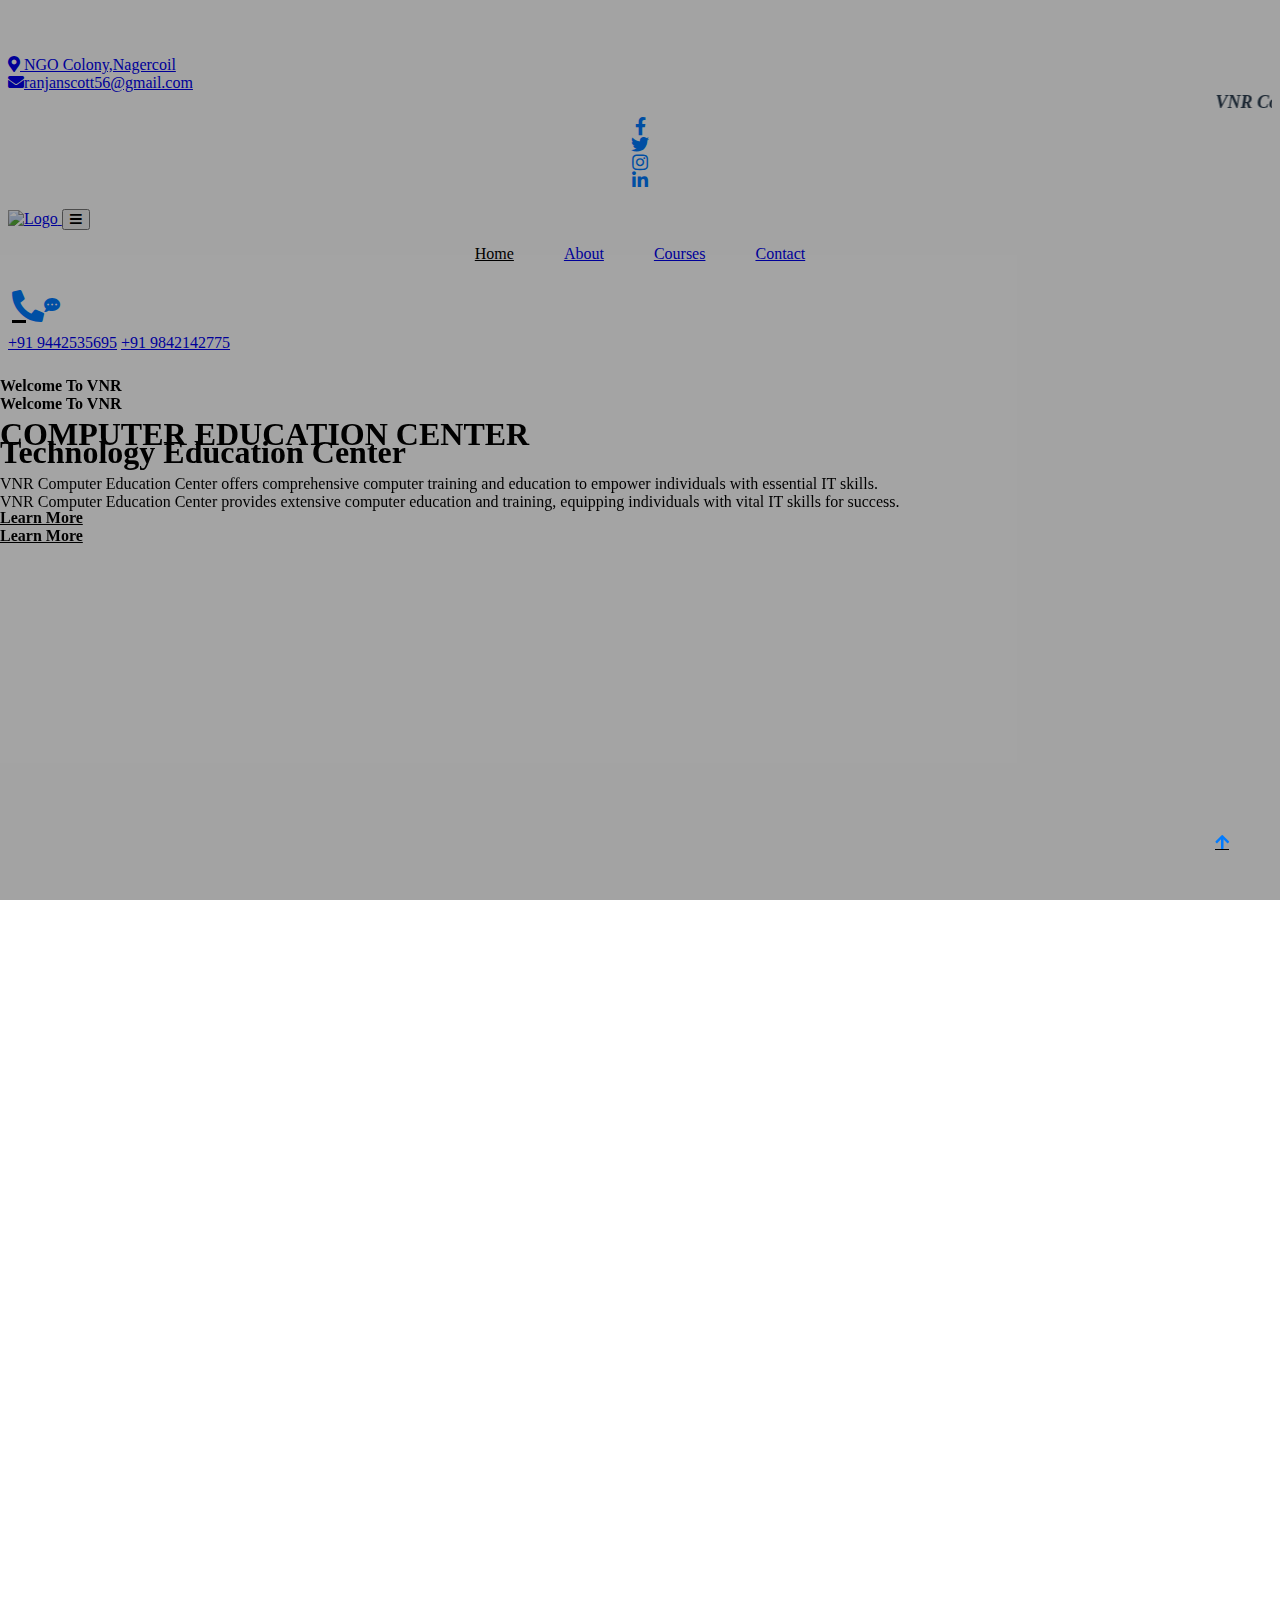
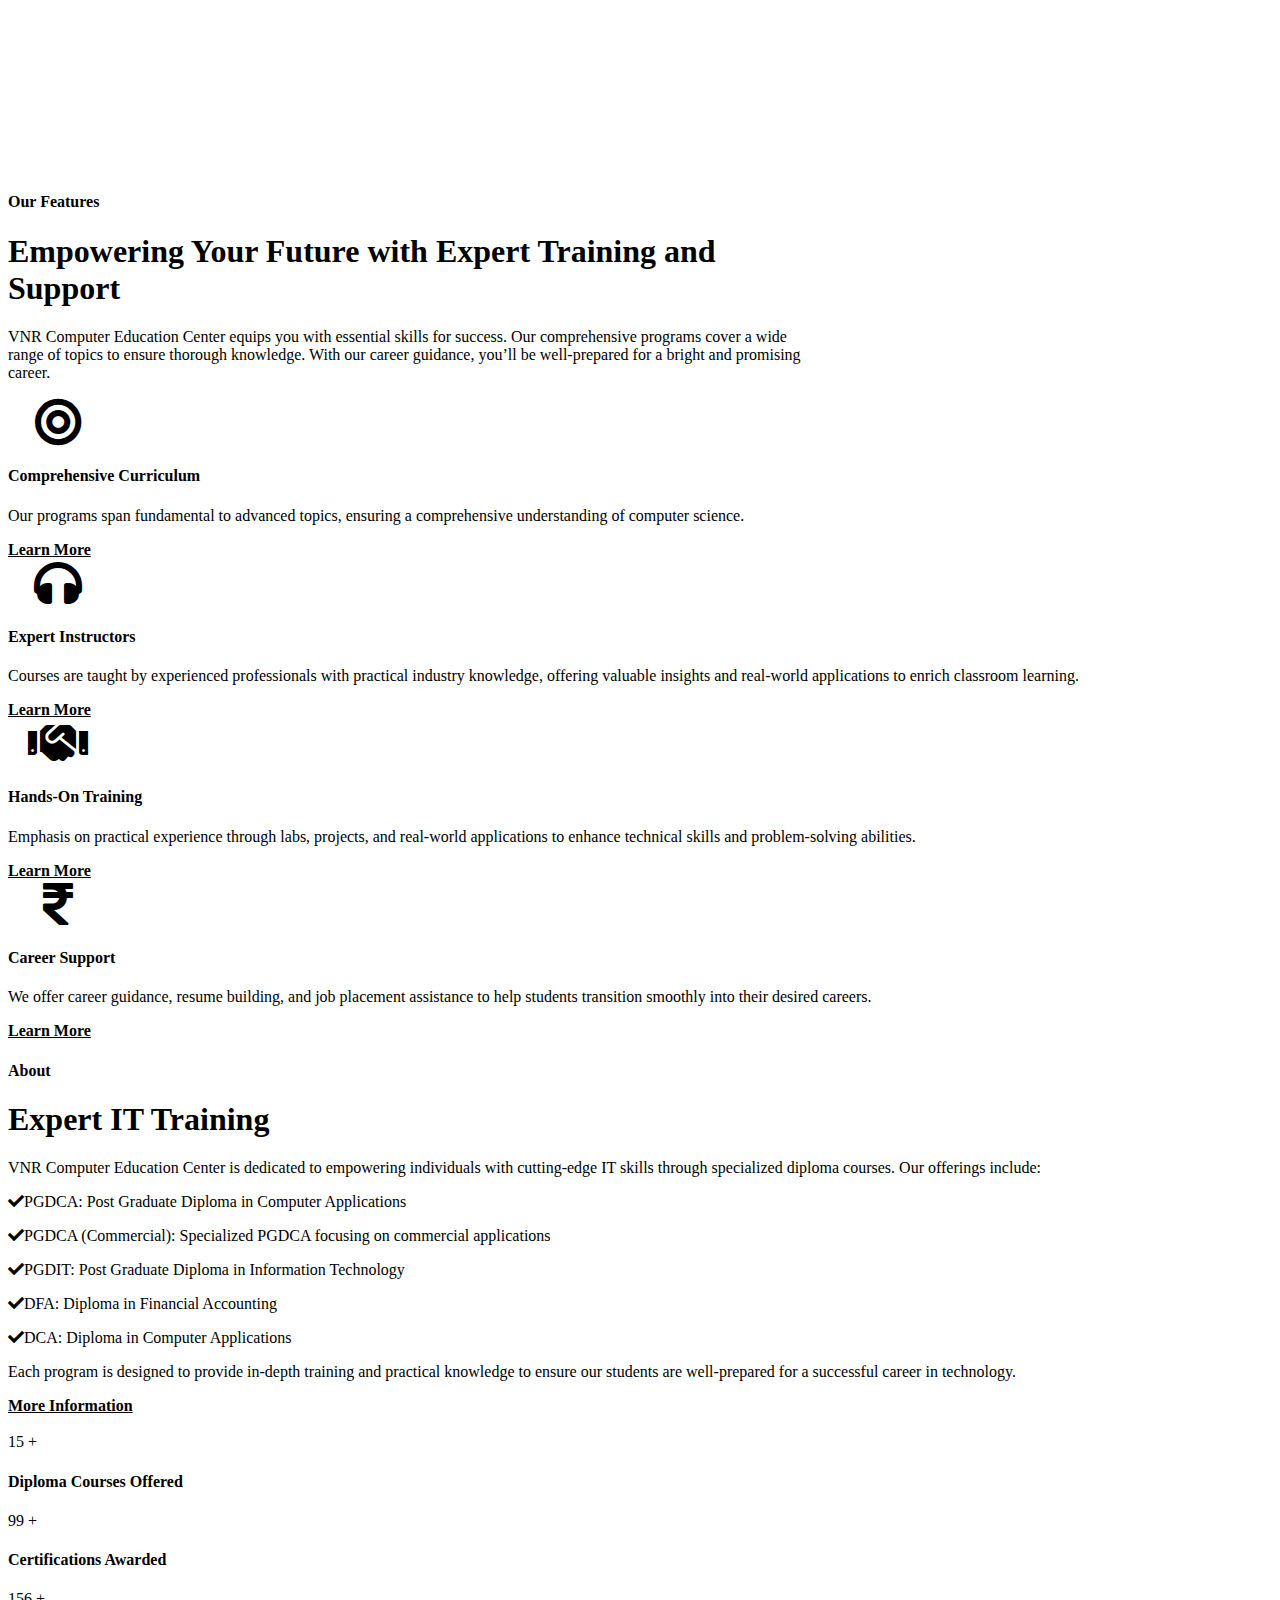
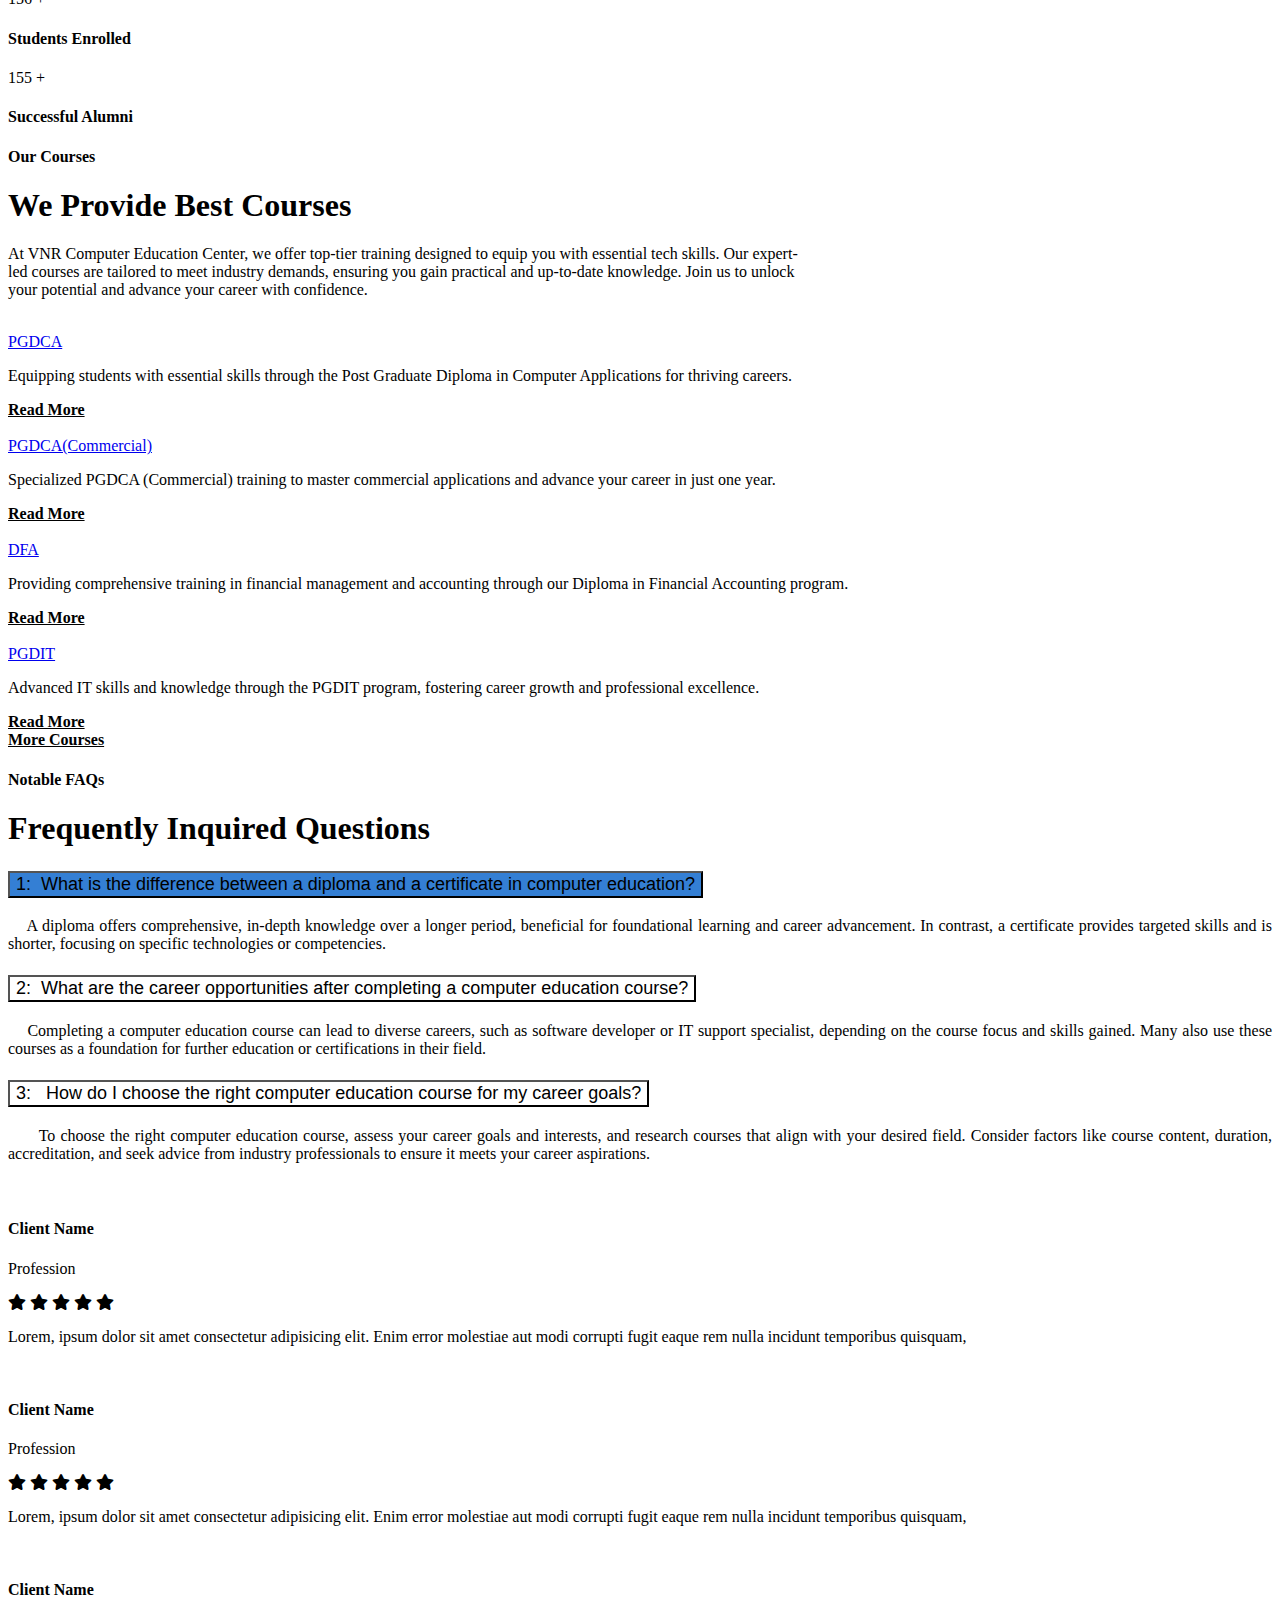
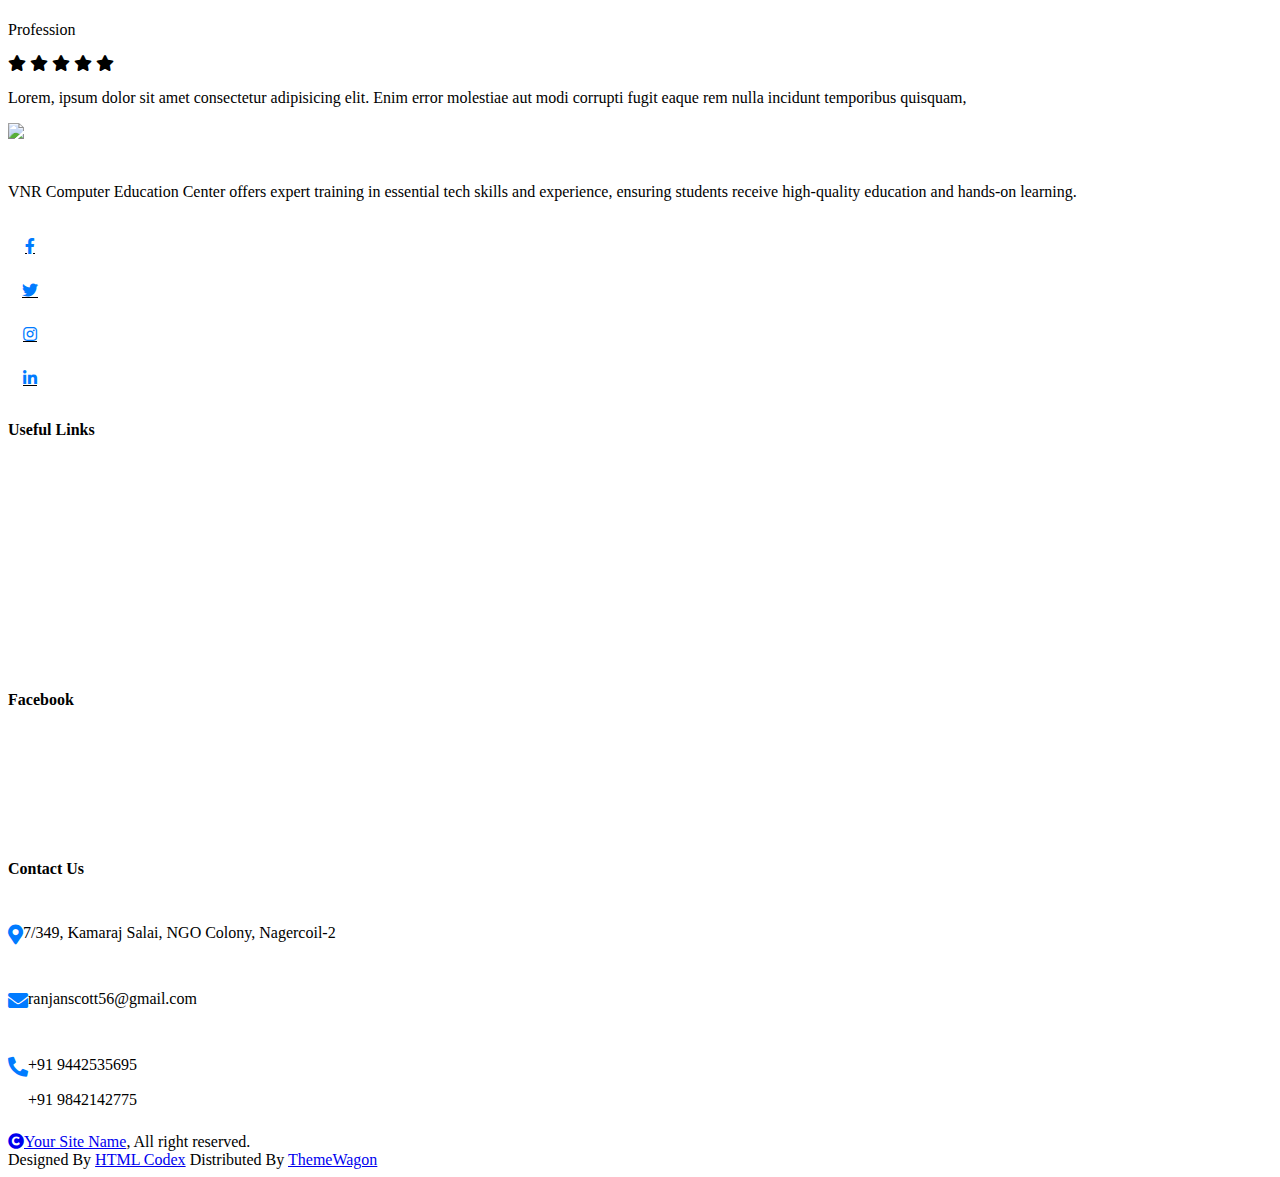
==== commit 6dc4dd72: "Add files via upload" ====
--- a/index.html
+++ b/index.html
@@ -18,7 +18,7 @@
         <link href="https://cdn.jsdelivr.net/npm/bootstrap-icons@1.4.1/font/bootstrap-icons.css" rel="stylesheet">
         <link rel="shortcut icon" type="image/ico" href="img/VNR.png" /> 
         <!-- Libraries Stylesheet -->
-        <link rel="stylesheet" href="lib/animate/animate.min.css"/>
+        <link rel="stylesheet" href="/animate.min.css"/>
         <link href="lib/lightbox/css/lightbox.min.css" rel="stylesheet">
         <link href="lib/owlcarousel/assets/owl.carousel.min.css" rel="stylesheet">
 
@@ -27,7 +27,7 @@
         <link href="css/bootstrap.min.css" rel="stylesheet">
 
         <!-- Template Stylesheet -->
-        <link href="css/style.css" rel="stylesheet">
+        <link href="/style.css" rel="stylesheet">
     </head>
 
     <body>
@@ -728,12 +728,13 @@
                                 <div class="col-md-6 col-lg-6 col-xl-5">
                                     <div class="footer-item">
                                         <a href="index.html" class="p-0">
-                                            <img src="img/VNR.png" alt="Logo">
-                                            <!-- <img src="img/logo.png" alt="Logo"> -->
+                                            <img src="img/VNR.png" alt="Logo"> 
                                         </a>
-                                        <p class="text-white mb-4" style="text-align: justify; padding-right: 80px;" >VNR Computer Education Center offers expert training and essential tech skills with 5 years of experience.</p>
+                                        <p class="text-white mb-4" style="text-align: justify; padding-right: 80px;">
+                                            VNR Computer Education Center offers expert training in essential tech skills and experience, ensuring students receive high-quality education and hands-on learning.
+                                        </p>
                                         <div class="footer-btn d-flex">
-                                            <a class="btn btn-md-square rounded-circle me-3" href="https://www.facebook.com/vnr.computer.education.center?_rdr"><i class="fab fa-facebook-f"></i></a>
+                                            <a class="btn btn-md-square rounded-circle me-3" href="#"><i class="fab fa-facebook-f"></i></a>
                                             <a class="btn btn-md-square rounded-circle me-3" href="#"><i class="fab fa-twitter"></i></a>
                                             <a class="btn btn-md-square rounded-circle me-3" href="#"><i class="fab fa-instagram"></i></a>
                                             <a class="btn btn-md-square rounded-circle me-0" href="#"><i class="fab fa-linkedin-in"></i></a>
@@ -743,6 +744,7 @@
                                 <div class="col-md-6 col-lg-6 col-xl-3">
                                     <div class="footer-item">
                                         <h4 class="text-white mb-4">Useful Links</h4>
+                                        <a href="#"><i class="fas fa-angle-right me-2"></i> Home</a>
                                         <a href="#"><i class="fas fa-angle-right me-2"></i> About Us</a>
                                         <a href="#"><i class="fas fa-angle-right me-2"></i> Courses</a>
                                         <a href="#"><i class="fas fa-angle-right me-2"></i> Contact</a>
@@ -750,83 +752,88 @@
                                         <a href="#"><i class="fas fa-angle-right me-2"></i> Terms & Conditions</a>
                                     </div>
                                 </div>
-                                <div class="col-md-6 col-lg-6 col-xl-3">
-                                    <div class="footer-items">
-                                        <h4 class="text-white mb-4">Useful Links</h4>
-                                        <p><i class="fas fa-map-marker-alt"></i>  123 Main Street, Your City, Your Country</p> 
-                                        <p><i class="fas fa-envelope"></i>  info@vnredtech.com</p>
-                                        <p><i class="fas fa-phone-alt"></i>  (123) 456-7890</p>
-                                    </div>
-                                </div>
-                            </div>
-                        </div>
-                        <div class="pt-5" style="border-top: 1px solid rgba(255, 255, 255, 0.08);">
-                            <div class="row g-0">
-                                <div class="col-12">
-                                    <div class="row g-4">
-                                        <div class="col-lg-6 col-xl-4">
-                                            <div class="d-flex">
-                                                <div class="btn-xl-square bg-primary text-white rounded p-4 me-4">
-                                                    <i class="fas fa-map-marker-alt fa-2x"></i>
+                                <div class="col-md-6 col-lg-6 col-xl-4">
+                                    <div class="footer-item">
+                                        <h4 class="mb-4 text-white">Facebook</h4>
+                                        <div class="row g-3">
+                                            <div class="col-4">
+                                                <div class="footer-instagram rounded">
+                                                    <img src="img/footer1.png" class="img-fluid w-100" alt="">
+                                                    <div class="footer-search-icon">
+                                                        <a href="img/instagram-footer-1.jpg" data-lightbox="footerInstagram-1" class="my-auto"><i class="fas fa-link text-white"></i></a>
+                                                    </div>
                                                 </div>
-                                                <div>
-                                                    <h4 class="text-white">Address</h4>
-                                                    <p class="mb-0">123 Street New York.USA</p>
+                                           </div>
+                                           <div class="col-4">
+                                                <div class="footer-instagram rounded">
+                                                    <img src="img/footer2.png" class="img-fluid w-100" alt="">
+                                                    <div class="footer-search-icon">
+                                                        <a href="img/instagram-footer-2.jpg" data-lightbox="footerInstagram-2" class="my-auto"><i class="fas fa-link text-white"></i></a>
+                                                    </div>
+                                                </div>
+                                           </div>
+                                            <div class="col-4">
+                                                <div class="footer-instagram rounded">
+                                                    <img src="img/footer3.png" class="img-fluid w-100" alt="">
+                                                    <div class="footer-search-icon">
+                                                        <a href="img/instagram-footer-3.jpg" data-lightbox="footerInstagram-3" class="my-auto"><i class="fas fa-link text-white"></i></a>
+                                                    </div>
+                                                </div>
+                                           </div>
+                                            <div class="col-4">
+                                                <div class="footer-instagram rounded">
+                                                    <img src="img/footer2.png" class="img-fluid w-100" alt="">
+                                                    <div class="footer-search-icon">
+                                                        <a href="img/instagram-footer-1.jpg" data-lightbox="footerInstagram-4" class="my-auto"><i class="fas fa-link text-white"></i></a>
+                                                    </div>
+                                                </div>
+                                           </div>
+                                            <div class="col-4">
+                                                <div class="footer-instagram rounded">
+                                                    <img src="img/footer3.png" class="img-fluid w-100" alt="">
+                                                    <div class="footer-search-icon">
+                                                        <a href="img/instagram-footer-5.jpg" data-lightbox="footerInstagram-5" class="my-auto"><i class="fas fa-link text-white"></i></a>
+                                                    </div>
+                                                </div>
+                                           </div>
+                                           <div class="col-4">
+                                                <div class="footer-instagram rounded">
+                                                    <img src="img/footer1.png" class="img-fluid w-100" alt="">
+                                                    <div class="footer-search-icon">
+                                                        <a href="img/instagram-footer-6.jpg" data-lightbox="footerInstagram-6" class="my-auto"><i class="fas fa-link text-white"></i></a>
+                                                    </div>
                                                 </div>
                                             </div>
                                         </div>
-                                        <div class="col-lg-6 col-xl-4">
-                                            <div class="d-flex">
-                                                <div class="btn-xl-square bg-primary text-white rounded p-4 me-4">
-                                                    <i class="fas fa-envelope fa-2x"></i>
-                                                </div>
-                                                <div>
-                                                    <h4 class="text-white">Mail Us</h4>
-                                                    <p class="mb-0">info@example.com</p>
-                                                </div>
-                                            </div>
-                                        </div>
-                                        <div class="col-lg-6 col-xl-4">
-                                            <div class="d-flex">
-                                                <div class="btn-xl-square bg-primary text-white rounded p-4 me-4">
-                                                    <i class="fa fa-phone-alt fa-2x"></i>
-                                                </div>
-                                                <div>
-                                                    <h4 class="text-white">Telephone</h4>
-                                                    <p class="mb-0">(+012) 3456 7890</p>
-                                                </div>
-                                            </div>
-                                        </div>
-                                    </div>
-                                </div>
-                            </div>
+                                    </div>
+                                </div>
+                            </div>
+                        </div>
+                        
+                        <!-- Copyright Section -->
+                        <div >
+                           
                         </div>
                     </div>
                     
-                    <div class="col-xl-3">
+                    <div class="col-md-6 col-lg-6 col-xl-3">
                         <div class="footer-item">
-                            <h4 class="text-white mb-4">Newsletter</h4>
-                            <p class="text-white mb-3">Dolor amet sit justo amet elitr clita ipsum elitr est.Lorem ipsum dolor sit amet, consectetur adipiscing elit.</p>
-                            <div class="position-relative rounded-pill mb-4">
-                                <input class="form-control rounded-pill w-100 py-3 ps-4 pe-5" type="text" placeholder="Enter your email">
-                                <button type="button" class="btn btn-primary rounded-pill position-absolute top-0 end-0 py-2 mt-2 me-2">SignUp</button>
-                            </div>
-                            <div class="d-flex flex-shrink-0">
-                                <div class="footer-btn">
-                                    <a href="#" class="btn btn-lg-square rounded-circle position-relative wow tada" data-wow-delay=".9s">
-                                        <i class="fa fa-phone-alt fa-2x"></i>
-                                        <div class="position-absolute" style="top: 2px; right: 12px;">
-                                            <span><i class="fa fa-comment-dots text-secondary"></i></span>
-                                        </div>
-                                    </a>
-                                </div>
-                                <div class="d-flex flex-column ms-3 flex-shrink-0">
-                                    <span>Call to Our Experts</span>
-                                    <a href="tel:+ 0123 456 7890"><span class="text-white">Free: + 0123 456 7890</span></a>
-                                </div>
-                            </div>
-                        </div>
-                    </div>
+                            <h4 class="text-white mb-4">Contact Us</h4>
+                            <p class="text-white d-flex mb-3">
+                                <i class="fas fa-map-marker-alt me-2 contact-icon"></i>
+                                <span>7/349, Kamaraj Salai, NGO Colony, Nagercoil-2</span>
+                            </p>
+                            <p class="text-white d-flex mb-3">
+                                <i class="fas fa-envelope me-2 contact-icon"></i>
+                                <span>ranjanscott56@gmail.com</span>
+                            </p>
+                            <p class="text-white d-flex mb-3">
+                                <i class="fas fa-phone-alt me-2 contact-icon"></i>
+                                <span>+91 9442535695 <br> +91 9842142775</span>
+                            </p>
+                        </div>
+                    </div>
+                    
                 </div>
             </div>
         </div>
--- a/style.css
+++ b/style.css
@@ -0,0 +1,1189 @@
+
+/*** Spinner Start ***/
+#spinner {
+    opacity: 0;
+    visibility: hidden;
+    transition: opacity .5s ease-out, visibility 0s linear .5s;
+    z-index: 99999;
+}
+
+#spinner.show {
+    transition: opacity .5s ease-out, visibility 0s linear 0s;
+    visibility: visible;
+    opacity: 1;
+}
+/*** Spinner End ***/
+
+.back-to-top {
+    position: fixed;
+    right: 30px;
+    bottom: 30px;
+    transition: 0.5s;
+    z-index: 99;
+}
+
+
+/*** Button Start ***/
+.btn {
+    font-weight: 600;
+    transition: .5s;
+}
+
+.btn-square {
+    width: 32px;
+    height: 32px;
+}
+
+.btn-sm-square {
+    width: 34px;
+    height: 34px;
+}
+
+.btn-md-square {
+    width: 44px;
+    height: 44px;
+}
+
+.btn-lg-square {
+    width: 56px;
+    height: 56px;
+}
+
+.btn-xl-square {
+    width: 66px;
+    height: 66px;
+}
+
+.btn-square,
+.btn-sm-square,
+.btn-md-square,
+.btn-lg-square,
+.btn-xl-square {
+    padding: 0;
+    display: flex;
+    align-items: center;
+    justify-content: center;
+    font-weight: normal;
+}
+
+.btn.btn-primary {
+    color: var(--bs-white);
+    border: none;
+}
+
+.btn.btn-primary:hover {
+    background: var(--bs-dark);
+    color: var(--bs-white);
+}
+
+.btn.btn-light {
+    color: var(--bs-primary);
+    border: none;
+}
+
+.btn.btn-light:hover {
+    color: var(--bs-white);
+    background: var(--bs-dark);
+}
+
+.btn.btn-dark {
+    color: var(--bs-white);
+    border: none;
+}
+
+.btn.btn-dark:hover {
+    color: var(--bs-primary);
+    background: var(--bs-light);
+}
+
+
+/*** Topbar Start ***/ 
+.topbar .dropdown-toggle::after {
+    border: none;
+    content: "\f107";
+    font-family: "Font Awesome 5 Free";
+    font-weight: 600;
+    vertical-align: middle;
+    margin-left: 8px;
+    color: var(--bs-primary);
+}
+
+.topbar .dropdown .dropdown-menu a:hover {
+    background: var(--bs-primary);
+    color: var(--bs-white);
+}
+
+.topbar .dropdown .dropdown-menu {
+    transform: rotateX(0deg);
+    visibility: visible;
+    background: var(--bs-light);
+    padding-top: 10px;
+    border: 0;
+    transition: .5s;
+    opacity: 1;
+}
+/*** Topbar End ***/
+
+
+/*** Navbar Start ***/
+.nav-bar {
+    background: var(--bs-white);
+    transition: 1s;
+}
+
+.navbar-light .navbar-brand img {
+    max-height: 60px;
+    transition: .5s;
+}
+
+.nav-bar .navbar-light .navbar-brand img {
+    max-height: 50px;
+}
+
+.navbar .navbar-nav .nav-item .nav-link {
+    padding: 0;
+}
+
+.navbar .navbar-nav .nav-item {
+    display: flex;
+    align-items: center;
+    padding: 15px;
+}
+
+.navbar-light .navbar-nav .nav-item:hover,
+.navbar-light .navbar-nav .nav-item.active,
+.navbar-light .navbar-nav .nav-item:hover .nav-link,
+.navbar-light .navbar-nav .nav-item.active .nav-link {
+    color: var(--bs-primary);
+}
+
+@media (max-width: 991px) {
+    .navbar {
+        padding: 20px 0;
+    }
+
+    .navbar .navbar-nav .nav-link {
+        padding: 0;
+    }
+
+    .navbar .navbar-nav .nav-item {
+        display: flex;
+        padding: 20px;
+        flex-direction: column;
+        justify-content: start;
+        align-items: start;
+    }
+
+    .navbar .navbar-nav .nav-btn {
+        display: flex;
+        justify-content: start;
+    }
+
+    .navbar .navbar-nav {
+        width: 100%;
+        display: flex;
+        margin-top: 20px;
+        padding-bottom: 20px;
+        background: var(--bs-light);
+        border-radius: 10px;
+    }
+
+    .navbar.navbar-expand-lg .navbar-toggler {
+        padding: 8px 15px;
+        border: 1px solid var(--bs-primary);
+        color: var(--bs-primary);
+    }
+}
+
+.navbar .dropdown-toggle::after {
+    border: none;
+    content: "\f107";
+    font-family: "Font Awesome 5 Free";
+    font-weight: 600;
+    vertical-align: middle;
+    margin-left: 8px;
+}
+
+.dropdown .dropdown-menu .dropdown-item:hover {
+    background: var(--bs-primary);
+    color: var(--bs-white);
+}
+
+@media (min-width: 992px) {
+    .navbar {
+        padding: 20px 0;
+    }
+
+    .navbar .nav-btn {
+        display: flex;
+        align-items: center;
+        justify-content: end;
+    }
+
+    .navbar .navbar-nav {
+        width: 100%;
+        display: flex;
+        justify-content: center;
+        align-items: center;
+        background: var(--bs-light);
+        border-radius: 10px;
+    }
+
+    .navbar .navbar-nav .nav-btn {
+        width: 100%;
+        display: flex;
+        margin-left: auto;
+    }
+
+    .navbar .nav-item .dropdown-menu {
+        display: block;
+        visibility: hidden;
+        top: 100%;
+        transform: rotateX(-75deg);
+        transform-origin: 0% 0%;
+        border: 0;
+        border-radius: 10px;
+        transition: .5s;
+        opacity: 0;
+    }
+
+    .navbar .nav-item:hover .dropdown-menu {
+        transform: rotateX(0deg);
+        visibility: visible;
+        margin-top: 20px;
+        background: var(--bs-light);
+        transition: .5s;
+        opacity: 1;
+    }
+}
+/*** Navbar End ***/
+
+
+/*** Carousel Hero Header Start ***/
+.header-carousel .header-carousel-item {
+    height: 700px;
+}
+
+.header-carousel .owl-nav .owl-prev,
+.header-carousel .owl-nav .owl-next {
+    position: absolute;
+    width: 60px;
+    height: 60px;
+    border-radius: 60px;
+    background: var(--bs-light);
+    color: var(--bs-primary);
+    font-size: 26px;
+    display: flex;
+    align-items: center;
+    justify-content: center;
+    transition: 0.5s;
+}
+
+.header-carousel .owl-nav .owl-prev {
+    bottom: 30px;
+    left: 50%;
+    transform: translateX(-50%);
+    margin-left: 30px;
+}
+.header-carousel .owl-nav .owl-next {
+    bottom: 30px;
+    right: 50%;
+    transform: translateX(-50%);
+    margin-right: 30px;
+}
+
+.header-carousel .owl-nav .owl-prev:hover,
+.header-carousel .owl-nav .owl-next:hover {
+    box-shadow: inset 0 0 100px 0 var(--bs-secondary);
+    color: var(--bs-white);
+}
+
+.header-carousel .header-carousel-item .carousel-caption {
+    position: absolute;
+    width: 100%;
+    height: 100%;
+    left: 0;
+    bottom: 0;
+    background: rgba(0, 0, 0, .2);
+    display: flex;
+    align-items: center;
+}
+
+@media (max-width: 991px) {
+    .header-carousel .header-carousel-item .carousel-caption {
+        padding-top: 45px;
+    }
+
+    .header-carousel .header-carousel-item {
+        height: 1300px;
+    }
+}
+
+@media (max-width: 767px) {
+    .header-carousel .header-carousel-item {
+        height: 950px;
+    }
+
+    .header-carousel .owl-nav .owl-prev {
+        bottom: -30px;
+        left: 50%;
+        transform: translateX(-50%);
+        margin-left: -45px;
+    }
+
+    .header-carousel .owl-nav .owl-next {
+        bottom: -30px;
+        left: 50%;
+        transform: translateX(-50%);
+        margin-left: 45px;
+    }
+}
+/*** Carousel Hero Header End ***/
+
+
+/*** Single Page Hero Header Start ***/
+.bg-breadcrumb {
+    position: relative;
+    overflow: hidden;
+    background: linear-gradient(rgba(1, 95, 201, 0.9), rgba(0, 0, 0, 0.2)), url(../img/bg1.png);
+    background-position: center center;
+    background-repeat: no-repeat;
+    background-size: cover;
+    padding: 60px 0 60px 0;
+    transition: 0.5s;
+}
+
+.bg-breadcrumb .breadcrumb {
+    position: relative;
+}
+
+.bg-breadcrumb .breadcrumb .breadcrumb-item a {
+    color: var(--bs-white);
+}
+@media (max-width: 768px) {
+    .bg-breadcrumb {
+        padding: 40px 0;
+        background-size: contain; /* Adjust background size for smaller screens */
+    }
+
+    .bg-breadcrumb .breadcrumb .breadcrumb-item a {
+        font-size: 14px; /* Adjust font size for breadcrumb links */
+    }
+}
+
+/* Media Query for extra small screens (max-width: 576px) */
+@media (max-width: 576px) {
+    .bg-breadcrumb {
+        padding: 30px 0;
+        background-size: contain; /* Further adjust background size */
+    }
+
+    .bg-breadcrumb .breadcrumb .breadcrumb-item a {
+        font-size: 12px; /* Further adjust font size for breadcrumb links */
+    }
+}
+/*** Single Page Hero Header End ***/
+
+
+/*** Feature Start ***/
+.feature .feature-item {
+    border-radius: 10px;
+    background: var(--bs-white);
+    transition: 0.5s;
+}
+
+.feature .feature-item:hover {
+    background: var(--bs-primary);
+}
+
+.feature .feature-item .feature-icon {
+    position: relative;
+    width: 100px;
+    display: inline-flex;
+    align-items: center;
+    justify-content: center;
+    border-bottom-left-radius: 10px;
+    border-bottom-right-radius: 10px;
+    background: var(--bs-light);
+}
+
+.feature .feature-item:hover .feature-icon i {
+    z-index: 9;
+}
+
+.feature .feature-item .feature-icon::after {
+    content: "";
+    position: absolute;
+    width: 100%;
+    height: 0;
+    top: 0;
+    left: 0;
+    border-bottom-left-radius: 10px;
+    border-bottom-right-radius: 10px;
+    background: var(--bs-dark);
+    transition: 0.5s;
+    z-index: 1;
+}
+
+.feature .feature-item:hover .feature-icon::after {
+    height: 100%;
+}
+
+.feature .feature-item .feature-icon {
+    color: var(--bs-primary);
+}
+
+.feature .feature-item .feature-icon,
+.feature .feature-item h4,
+.feature .feature-item p {
+    transition: 0.5s;
+}
+
+.feature .feature-item:hover .feature-icon {
+    color: var(--bs-white);
+}
+.feature .feature-item:hover h4,
+.feature .feature-item:hover p {
+    color: var(--bs-white);
+}
+
+.feature .feature-item:hover a.btn {
+    background: var(--bs-white);
+    color: var(--bs-primary);
+}
+
+.feature .feature-item:hover a.btn:hover {
+    background: var(--bs-dark);
+    color: var(--bs-white);
+}
+/*** Feature End ***/
+
+
+/*** Service Start ***/
+.service .service-item {
+    border-radius: 10px;
+}
+.service .service-item .service-img {
+    position: relative;
+    overflow: hidden;
+    border-top-left-radius: 10px;
+    border-top-right-radius: 10px;
+}
+
+.service .service-item .service-img img {
+    transition: 0.5s;
+}
+
+.service .service-item:hover .service-img img {
+    transform: scale(1.1);
+}
+
+.service .service-item .service-img::after {
+    content: "";
+    position: absolute;
+    width: 100%;
+    height: 0;
+    top: 0;
+    left: 0;
+    border-top-left-radius: 10px;
+    border-top-right-radius: 10px;
+    background: rgba(1, 95, 201, .2);
+    transition: 0.5s;
+    z-index: 1;
+}
+
+.service .service-item:hover .service-img::after {
+    height: 100%;
+}
+
+.service .service-item .service-img .service-icon {
+    position: absolute;
+    width: 70px;
+    bottom: 0;
+    right: 25px;
+    border-top-left-radius: 10px;
+    border-top-right-radius: 10px;
+    background: var(--bs-light);
+    display: flex;
+    align-items: center;
+    justify-content: center;
+    transition: 0.5s;
+    z-index: 9;
+}
+
+.service .service-item .service-img .service-icon i {
+    color: var(--bs-primary);
+    transition: 0.5s;
+}
+
+.service .service-item:hover .service-img .service-icon i {
+    transform: rotateX(360deg);
+    color: var(--bs-white);
+}
+
+.service .service-item:hover .service-img .service-icon {
+    bottom: 0;
+    color: var(--bs-white);
+    background: var(--bs-primary);
+}
+
+.service .service-content {
+    position: relative;
+    border-bottom-left-radius: 10px;
+    border-bottom-right-radius: 10px;
+    background: var(--bs-light);
+}
+
+.service .service-item .service-content .service-content-inner {
+    position: relative;
+    z-index: 9;
+}
+
+.service .service-item .service-content .service-content-inner .h4,
+.service .service-item .service-content .service-content-inner p {
+    transition: 0.5s;
+}
+
+.service .service-item:hover .service-content .service-content-inner .h4,
+.service .service-item:hover .service-content .service-content-inner p {
+    color: var(--bs-white);
+}
+
+.service .service-item:hover .service-content .service-content-inner .btn.btn-primary {
+    color: var(--bs-primary);
+    background: var(--bs-white);
+}
+
+.service .service-item:hover .service-content .service-content-inner .btn.btn-primary:hover {
+    color: var(--bs-white);
+    background: var(--bs-dark);
+}
+
+.service .service-item:hover .service-content .service-content-inner .h4:hover {
+    color: var(--bs-dark);
+}
+
+.service .service-item .service-content::after {
+    content: "";
+    position: absolute;
+    width: 100%;
+    height: 0;
+    bottom: 0;
+    left: 0;
+    border-bottom-left-radius: 10px;
+    border-bottom-right-radius: 10px;
+    background: var(--bs-primary);
+    transition: 0.5s;
+    z-index: 1;
+}
+
+.service .service-item:hover .service-content::after {
+    height: 100%;
+}
+/*** Service End ***/
+
+
+/*** FAQs Start ***/
+.faq-section .accordion .accordion-item .accordion-header .accordion-button {
+    color: var(--bs-white);
+    background: rgba(1, 95, 201, .8);
+    font-size: 18px;
+}
+
+.faq-section .accordion .accordion-item .accordion-header .accordion-button.collapsed {
+    color: var(--bs-primary);
+    background: var(--bs-light);
+}
+/*** FAQs End ***/
+
+
+/*** Blog Start ***/
+.blog .blog-item {
+    border-radius: 10px;
+    transition: 0.5s;
+}
+
+.blog .blog-item:hover {
+    box-shadow: 0 0 45px rgba(0, 0, 0, .1);
+}
+
+.blog .blog-item:hover .blog-content {
+    background: var(--bs-white);
+}
+
+.blog .blog-item .blog-img {
+    border-top-left-radius: 10px;
+    border-top-right-radius: 10px;
+    position: relative;
+    overflow: hidden;
+}
+
+.blog .blog-item .blog-img img {
+    transition: 0.5s;
+}
+
+.blog .blog-item:hover .blog-img img {
+    transform: scale(1.2);
+}
+
+.blog .blog-item .blog-img::after {
+    content: "";
+    position: absolute;
+    width: 100%;
+    height: 0;
+    top: 0;
+    left: 0;
+    border-top-left-radius: 10px;
+    border-top-right-radius: 10px;
+    background: rgba(1, 95, 201, .2);
+    transition: 0.5s;
+    z-index: 1;
+}
+
+.blog .blog-item:hover .blog-img::after {
+    height: 100%;
+}
+
+.blog .blog-item .blog-img .blog-categiry {
+    position: absolute;
+    bottom: 0;
+    right: 0;
+    border-top-left-radius: 10px;
+    display: inline-flex;
+    color: var(--bs-white);
+    background: var(--bs-primary);
+    z-index: 9;
+}
+
+.blog .blog-item .blog-content {
+    border-bottom-left-radius: 10px;
+    border-bottom-right-radius: 10px;
+    background: var(--bs-light);
+}
+
+.blog .blog-item .blog-content a.btn {
+    color: var(--bs-dark);
+}
+
+.blog .blog-item:hover .blog-content a.btn:hover {
+    color: var(--bs-primary);
+}
+/*** Blog End ***/
+
+
+/*** Team Start ***/
+.team .team-item .team-img {
+    position: relative;
+    overflow: hidden;
+    border-top-left-radius: 10px;
+    border-top-right-radius: 10px;
+} 
+
+.team .team-item .team-img img {
+    transition: 0.5s;
+}
+
+.team .team-item:hover .team-img img {
+    transform: scale(1.1);
+}
+
+.team .team-item .team-img::after {
+    content: "";
+    position: absolute;
+    width: 100%;
+    height: 0;
+    top: 0;
+    left: 0;
+    border-top-left-radius: 10px;
+    border-top-right-radius: 10px;
+    transition: 0.5s;
+}
+
+.team .team-item:hover .team-img::after {
+    height: 100%;
+    background: rgba(255, 255, 255, 0.3);
+}
+
+.team .team-item .team-img .team-icon {
+    position: absolute;
+    bottom: 20px;
+    right: 20px;
+    margin-bottom: -100%;
+    transition: 0.5s;
+    z-index: 9;
+}
+
+.team .team-item:hover .team-img .team-icon {
+    margin-bottom: 0;
+}
+
+.team .team-item .team-title {
+    color: var(--bs-white);
+    background: var(--bs-primary);
+    border-bottom-left-radius: 10px;
+    border-bottom-right-radius: 10px;
+    transition: 0.5s;
+}
+
+.team .team-item .team-title h4 {
+    color: var(--bs-white);
+}
+
+.team .team-item:hover .team-title {
+    background: var(--bs-dark);
+}
+/*** Team End ***/
+
+
+/*** Testimonial Start ***/
+.testimonial-carousel .owl-stage-outer {
+    margin-top: 58px;
+    margin-right: -1px;
+}
+
+.testimonial .owl-nav .owl-prev {
+    position: absolute;
+    top: -58px;
+    left: 0;
+    background: var(--bs-primary);
+    color: var(--bs-white);
+    padding: 5px 30px;
+    border-radius: 30px;
+    transition: 0.5s;
+}
+
+.testimonial .owl-nav .owl-prev:hover {
+    background: var(--bs-dark);
+    color: var(--bs-white);
+}
+
+.testimonial .owl-nav .owl-next {
+    position: absolute;
+    top: -58px;
+    right: 0;
+    background: var(--bs-primary);
+    color: var(--bs-white);
+    padding: 5px 30px;
+    border-radius: 30px;
+    transition: 0.5s;
+}
+
+.testimonial .owl-nav .owl-next:hover {
+    background: var(--bs-dark);
+    color: var(--bs-white);
+}
+/*** Testimonial End ***/
+
+
+/*** Contact Start ***/
+.contact .contact-img {
+    position: relative;
+}
+
+.contact .contact-img::after {
+    content: "";
+    position: absolute;
+    width: 100%;
+    height: 100%;
+    top: 0;
+    left: 0;
+    border-radius: 30% 70% 70% 30% / 30% 30% 70% 70%;
+    background: rgba(255, 255, 255, 0.9);
+    z-index: 1;
+    animation-name: image-efects;
+    animation-duration: 10s;
+    animation-delay: 1s;
+    animation-iteration-count: infinite;
+    animation-direction: alternate;
+    transition: 0.5s
+}
+
+@keyframes image-efects {
+    0%  {border-radius: 30% 70% 70% 30% / 30% 30% 70% 70%;}
+
+    25% {border-radius: 35% 65% 27% 73% / 71% 25% 75% 29%;}
+
+    50% {border-radius: 41% 59% 45% 55% / 32% 21% 79% 68%;}
+
+    75% {border-radius: 69% 31% 39% 61% / 70% 83% 17% 30%;}
+
+    100% {border-radius: 30% 70% 70% 30% / 30% 30% 70% 70%;}
+}
+
+.contact .contact-img .contact-img-inner {
+    position: relative;
+    z-index: 9;
+}
+/*** Contact End ***/
+
+
+/*** Footer Start ***/
+.footer {
+    background: var(--bs-dark);
+}
+
+.footer .footer-item {
+    display: flex;
+    flex-direction: column;
+}
+
+.footer .footer-item a {
+    line-height: 35px;
+    color: white;
+    transition: 0.5s;
+}
+
+.footer .footer-item p {
+    line-height: 35px;
+}
+
+.footer .footer-item a:hover {
+    color:rgb(255, 140, 0)
+}
+
+.footer .footer-item .footer-btn a,
+.footer .footer-item .footer-btn a i {
+    transition: 0.5s;
+}
+
+.footer .footer-item .footer-btn a:hover {
+    background: var(--bs-white);
+    
+}
+
+.footer .footer-item .footer-btn a:hover i {
+    color: var(--bs-primary);
+}
+
+
+.footer .footer-item .footer-instagram {
+    position: relative;
+    overflow: hidden;
+}
+
+.footer .footer-item .footer-instagram img {
+    transition: 0.5s;
+}
+
+.footer .footer-item .footer-instagram:hover img {
+    transform: scale(1.2);
+}
+
+.footer .footer-item .footer-instagram .footer-search-icon {
+    position: absolute;
+    width: 100%;
+    height: 100%;
+    top: 0;
+    left: 0;
+    display: flex;
+    align-items: center;
+    justify-content: center;
+    transition: 0.5s;
+    opacity: 0;
+}
+
+.footer .footer-item .footer-instagram:hover .footer-search-icon {
+    opacity: 1;
+    background: rgba(0, 0, 0, .6);
+}
+
+.footer .footer-item .footer-btn a {
+    background: var(--bs-light);
+    color: var(--bs-primary);
+}
+
+.footer .footer-item .footer-btn a:hover {
+    background: rgb(251, 138, 9);
+}
+
+.footer .footer-item .footer-btn a:hover i {
+    color: var(--bs-white);
+}
+/*** Footer End ***/
+
+
+/*** copyright Start ***/
+.copyright {
+    background: var(--bs-dark);
+    border-top: 1px solid rgba(255, 255, 255, .08);
+}
+/*** copyright end ***/
+
+
+/* 
+.btn {
+    color: #007bff; 
+}
+
+
+.btn:active {
+    color: #ff5722; 
+}
+
+
+.btn:visited {
+    color: #4caf50; 
+} */
+.btn i {
+    color: #007bff; /* Replace with your desired default color */
+    transition: color 0.3s; /* Optional: Smooth transition for color change */
+   
+}
+
+/* Color change on hover */
+.btn:hover i {
+    color: #ff5722; /* Replace with your desired hover color */
+   
+}
+.scroll-text {
+    display: inline-block;
+    color: #2c3e50; /* Text color */
+    font-size: 18px; /* Font size */
+    font-weight: bold; /* Font weight */
+    font-style: italic; /* Font style */
+}
+@keyframes scroll-left {
+    from {
+        transform: translateX(100%);
+    }
+    to {
+        transform: translateX(-100%);
+    }
+}
+.social-icons a {
+    display: flex;
+    align-items: center;
+    justify-content: center;
+    font-size: 18px; /* Icon size */
+    color: #007bff; /* Primary color */
+    text-decoration: none; /* Remove underline */
+}
+.social-icons a:hover {
+    color: #0056b3; /* Darker color on hover */
+}
+.social-icons {
+    gap: 15px; /* Space between icons */
+}
+.navbar-nav {
+    display: flex;
+    justify-content: space-around; /* This spaces the items evenly */
+    flex-grow: 1; /* Allows the container to grow and take available space */
+}
+.nav-item {
+    margin: 0 10px; /* Optional: Adds margin between each nav item */
+}
+.footer-items {
+    color: var(--bs-primary);
+}
+.footer-items p {
+    display: flex;
+    align-items: center;
+    margin: 5px 0;
+    padding: 5px 0; 
+}
+.footer-items i {
+   
+    margin-right: 15px; /* Increased space for larger icons */
+    color: #007bff; /* Icon color */
+    font-size: 1.5em; /* Larger icon size */
+}
+.footer-items p:hover {
+    color: #ffae00; /* Highlight color on hover */
+}
+/* Courses Section Styles */
+.courses {
+    background-color: #f8f9fa;
+}
+
+.courses h4 {
+    font-size: 1.5rem;
+    color: #053465;
+    text-transform: uppercase;
+    letter-spacing: 2px;
+}
+
+.courses h1 {
+    font-size: 2.5rem;
+    font-weight: bold;
+    color: #343a40;
+}
+
+.courses p {
+    font-size: 1rem;
+    color: #6c757d;
+    line-height: 1.6;
+}
+
+.courses .row {
+    margin-bottom: 50px;
+}
+
+.courses img {
+    border-radius: 10px;
+    box-shadow: 0 5px 15px rgba(0, 0, 0, 0.1);
+}
+
+.courses h2 {
+    font-size: 1.75rem;
+    color: #343a40;
+    margin-bottom: 15px;
+}
+
+.courses p {
+    font-size: 1rem;
+    color: #6c757d;
+    line-height: 1.8; /* Ensures enough space between lines */
+    margin-bottom: 15px; /* Provides space below each paragraph */
+    white-space: nowrap; /* Prevents text from breaking into a new line */
+    overflow: hidden; /* Prevents text from overflowing the container */
+    text-overflow: ellipsis; /* Adds ellipsis (...) if the text overflows */
+}
+
+.courses p strong {
+    font-weight: 600;
+    color: #343a40;
+    display: inline-block;
+    padding: 2px 0;
+}
+
+.courses .col-md-8 {
+    display: flex;
+    flex-direction: column;
+    justify-content: center;
+}
+
+.courses .col-md-4 img {
+    width: 100%;
+    height: auto;
+    border-radius: 10px;
+}
+.syllabus-list {
+    list-style-type: disc; /* Adds bullet points */
+    margin-left: 20px; /* Indents the list from the left */
+    padding-left: 20px; /* Adds padding inside the list container */
+    color: #6c757d; /* Sets the color for list items */
+}
+
+.syllabus-list li {
+    font-size: 1rem; /* Adjusts font size */
+    margin-bottom: 8px; /* Adds space between list items */
+}
+.course-info {
+    display: flex;
+    gap: 20px; /* Space between the two boxes */
+    margin-top: 20px; /* Space above the info boxes */
+}
+
+/* Style for course boxes */
+.course-box {
+    background-color: #ffffff; /* White background */
+    border: 1px solid #dee2e6; /* Border color */
+    border-radius: 5px; /* Rounded corners */
+    padding: 20px; /* Padding inside the box */
+    box-shadow: 0 4px 8px rgba(0, 0, 0, 0.1); /* Subtle shadow for a lift effect */
+}
+
+/* Additional styling for course description and info */
+/* Style for course description paragraphs */
+.course-description {
+    text-align: justify; /* Ensure text is justified for better readability */
+    margin-bottom: 15px; /* Space below the paragraph */
+    line-height: 1.6; /* Line height for better readability */
+    font-size: 1rem; /* Font size */
+    color: #333; /* Darker text color for contrast */
+    overflow: visible; /* Ensure the text is not clipped */
+}
+
+.course-info {
+    display: flex;
+    gap: 20px; /* Space between the info boxes */
+    margin-top: 20px; /* Space above the info boxes */
+}
+
+.info-box {
+    background-color: orange; /* Light background color */
+    border: 1px solid #dee2e6; /* Border color */
+    border-radius: 5px; /* Rounded corners */
+    padding: 10px 15px; /* Padding inside the boxes */
+    font-size: 1.3rem; /* Font size for text */
+    color: #343a40; /* Text color */
+    flex: 1; /* Allows boxes to grow and fill space evenly */
+}
+@media (max-width: 768px) {
+    .course-info {
+        flex-direction: column; /* Stack items vertically on smaller screens */
+        align-items: flex-start; /* Align items to start */
+    }
+
+    .info-box {
+        width: 100%; /* Full width for each info box */
+        margin-bottom: 10px; /* Space below each box */
+    }
+}
+
+@media (max-width: 576px) {
+    .info-box {
+        padding: 8px; /* Slightly smaller padding */
+        font-size: 0.9rem; /* Smaller font size for smaller screens */
+    }
+}
+
+/* Style for course titles */
+/* Style for course titles */
+.course-title {
+    font-size: 1.8rem; /* Adjust the font size */
+    font-weight: 600; /* Make the text bold */
+    color: #0056b3; /* Change text color */
+    margin-bottom: 15px; /* Space below the heading */
+       
+    
+}
+/* Style for the description container */
+.course-description-container {
+    padding: 15px; /* Add padding around the content */
+    background-color: #f9f9f9; /* Optional: Background color for better visibility */
+    border: 1px solid #ddd; /* Optional: Border to define the container */
+    border-radius: 5px; /* Optional: Rounded corners */
+    box-shadow: 0 4px 8px rgba(0, 0, 0, 0.1); /* Optional: Subtle shadow for depth */
+}
+
+/* Style for paragraphs inside the container */
+.course-description {
+    text-align: justify; /* Justify text for better readability */
+    margin-bottom: 15px; /* Space below the paragraph */
+    line-height: 1.6; /* Line height for readability */
+    font-size: 1rem; /* Font size */
+    color: #333; /* Text color for contrast */
+    overflow: visible; /* Ensure text is not clipped */
+    white-space: normal; /* Allow text to wrap naturally */
+}
+
+.footer-item p {
+    display: flex;
+    align-items: flex-start; /* Aligns the icon to the top of the text */
+    margin-bottom: 15px; /* Adjust spacing between items */
+}
+
+.contact-icon {
+    font-size: 20px; /* Adjust the size of the icons */
+    color: #007bff; /* Blue color for the icons */
+    transition: color 0.3s ease; /* Smooth transition for hover effect */
+    margin-top: 10px; /* Adds some space to better align with the text */
+}
+
+.contact-icon:hover {
+    color: #0056b3; /* Darker blue on hover */
+}
+
+.contact-add-item {
+    display: flex; /* Use flexbox */
+    flex-direction: column; /* Align items vertically */
+    align-items: center; /* Center items horizontally */
+    text-align: center; /* Center text */
+}
+
+.contact-icon {
+    display: flex; /* Ensure the icon container uses flexbox */
+    justify-content: center; /* Center icon horizontally */
+    align-items: center; /* Center icon vertically */
+}
